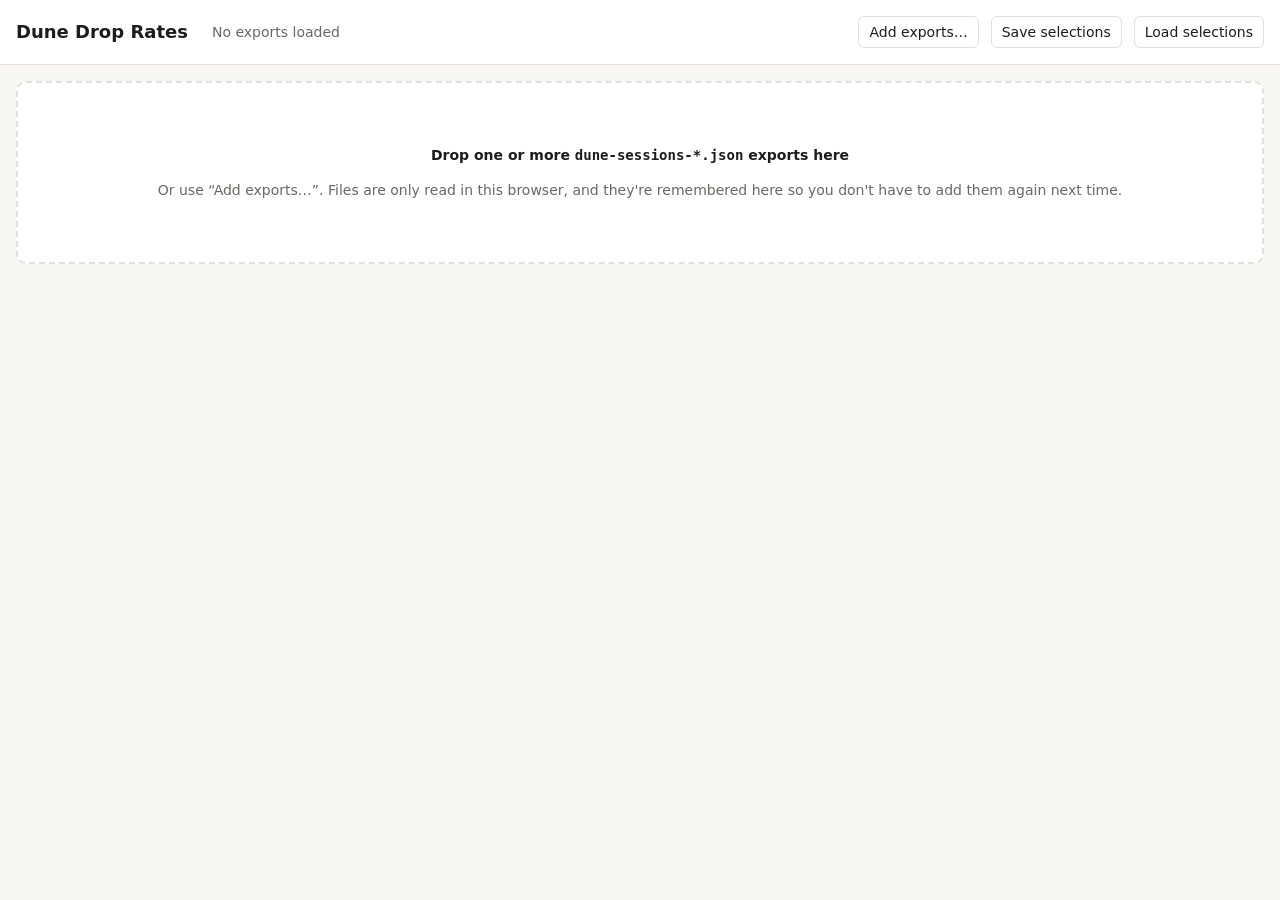
==== index.html @ ad1cb888 "initial check-in" ====
<!doctype html>
<html lang="en">
<head>
<meta charset="utf-8">
<meta name="viewport" content="width=device-width, initial-scale=1">
<title>Dune Drop Rates</title>
<style>
:root {
  --bg: #f7f6f3; --panel: #ffffff; --text: #1d1c1a; --muted: #6b6862; --border: #e2dfd8;
  --accent: #b5651d; --accent-soft: #f3e4d5; --ok: #2f7d4f; --ok-soft: #e1f1e7;
  --bad: #a33a2b; --bad-soft: #f6e1dd; --warn: #8a6d1a; --warn-soft: #f5edd2; --bar: #d9a066;
  --chart-surface: #fcfcfb; --grid: #e1e0d9; --axis: #c3c2b7; --axis-ink: #898781;
  --series-1: #2a78d6; --series-2: #eb6834;
}
@media (prefers-color-scheme: dark) {
  :root:not([data-theme="light"]) {
    --bg: #161513; --panel: #201f1c; --text: #ece9e2; --muted: #a29e95; --border: #34322d;
    --accent: #e0954f; --accent-soft: #3a2c1e; --ok: #6cc08f; --ok-soft: #1c3226;
    --bad: #e2826f; --bad-soft: #3b211c; --warn: #d8b85a; --warn-soft: #352d16; --bar: #8a5a2c;
    --chart-surface: #1a1a19; --grid: #2c2c2a; --axis: #383835; --axis-ink: #898781;
    --series-1: #3987e5; --series-2: #d95926;
  }
}
:root[data-theme="dark"] {
  --bg: #161513; --panel: #201f1c; --text: #ece9e2; --muted: #a29e95; --border: #34322d;
  --accent: #e0954f; --accent-soft: #3a2c1e; --ok: #6cc08f; --ok-soft: #1c3226;
  --bad: #e2826f; --bad-soft: #3b211c; --warn: #d8b85a; --warn-soft: #352d16; --bar: #8a5a2c;
  --chart-surface: #1a1a19; --grid: #2c2c2a; --axis: #383835; --axis-ink: #898781;
  --series-1: #3987e5; --series-2: #d95926;
}
* { box-sizing: border-box; }
body { margin: 0; background: var(--bg); color: var(--text); font: 14px/1.45 system-ui, -apple-system, "Segoe UI", sans-serif; }
header { padding: 16px; border-bottom: 1px solid var(--border); background: var(--panel); display: flex; flex-wrap: wrap; gap: 12px; align-items: center; }
h1 { font-size: 18px; margin: 0 12px 0 0; }
h2 { font-size: 15px; margin: 0 0 8px; }
main { padding: 16px; max-width: 1500px; margin: 0 auto; }
button, select, input[type=number], input[type=search], input[type=text] { font: inherit; color: var(--text); background: var(--panel); border: 1px solid var(--border); border-radius: 6px; padding: 5px 10px; }
button { cursor: pointer; }
button:hover { border-color: var(--accent); }
.tabs { display: flex; flex-wrap: wrap; gap: 4px; margin-bottom: 14px; }
.tabs button.active { background: var(--accent-soft); border-color: var(--accent); }
.muted { color: var(--muted); }
.panel { background: var(--panel); border: 1px solid var(--border); border-radius: 8px; padding: 12px; margin-bottom: 14px; }
.row { display: flex; flex-wrap: wrap; gap: 10px 16px; align-items: center; }
label { display: inline-flex; gap: 6px; align-items: center; }
#drop { border: 2px dashed var(--border); border-radius: 10px; padding: 48px 16px; text-align: center; background: var(--panel); }
body.dragging #drop, body.dragging #addZone { border-color: var(--accent); background: var(--accent-soft); }
#addZone { border: 2px dashed var(--border); border-radius: 8px; padding: 14px; text-align: center; margin-top: 10px; }
.table-wrap { overflow-x: auto; background: var(--panel); border: 1px solid var(--border); border-radius: 8px; }
table { border-collapse: collapse; width: 100%; }
th, td { padding: 6px 10px; border-bottom: 1px solid var(--border); text-align: left; white-space: nowrap; }
th { position: sticky; top: 0; background: var(--panel); font-weight: 600; cursor: pointer; user-select: none; }
th.num, td.num { text-align: right; font-variant-numeric: tabular-nums; }
tbody tr:hover { background: var(--accent-soft); }
tr.ineligible td { color: var(--muted); }
tr.detail td { white-space: normal; background: var(--bg); }
tr.selected td { background: var(--accent-soft); }
#dropTable tbody tr[data-item] { cursor: pointer; }
.pill { display: inline-block; padding: 1px 7px; border-radius: 10px; font-size: 12px; margin: 1px 2px 1px 0; }
.pill.ok { background: var(--ok-soft); color: var(--ok); }
.pill.bad { background: var(--bad-soft); color: var(--bad); }
.pill.manual { background: var(--accent-soft); color: var(--accent); }
.pill.bp { background: var(--accent-soft); color: var(--accent); }
.item-section { margin-bottom: 14px; }
.item-section h2 { display: flex; flex-wrap: wrap; gap: 8px 12px; align-items: center; }
.item-section h3 { font-size: 13px; margin: 12px 0 6px; color: var(--muted); }
.bar { position: relative; }
.bar span { position: relative; z-index: 1; }
.bar::before { content: ""; position: absolute; right: 0; top: 4px; bottom: 4px; width: var(--w, 0%); background: var(--bar); opacity: .35; border-radius: 3px; }
.stats { display: flex; flex-wrap: wrap; gap: 10px; margin-bottom: 14px; }
.stat { background: var(--panel); border: 1px solid var(--border); border-radius: 8px; padding: 8px 14px; min-width: 120px; }
.stat b { display: block; font-size: 20px; }
.loot-list { columns: 3 220px; font-size: 13px; }
.hidden { display: none !important; }

#chartPanel .legend { display: flex; gap: 16px; font-size: 13px; color: var(--muted); margin: 4px 0 8px; }
#chartPanel .legend i { display: inline-block; width: 14px; height: 3px; border-radius: 2px; vertical-align: middle; margin-right: 6px; }
#chartBox { position: relative; background: var(--chart-surface); border-radius: 6px; }
#chartBox svg { display: block; width: 100%; height: 320px; }
#chartBox text { font: 11px system-ui, sans-serif; fill: var(--axis-ink); }
#chartBox text.end-label { font-size: 12px; fill: var(--text); }
#tip { position: absolute; pointer-events: none; background: var(--panel); border: 1px solid var(--border); border-radius: 6px; padding: 8px 10px; font-size: 12px; box-shadow: 0 4px 14px rgba(0,0,0,.12); white-space: nowrap; }
#tip .k { display: inline-block; width: 10px; height: 3px; border-radius: 2px; vertical-align: middle; margin-right: 6px; }
details summary { cursor: pointer; color: var(--muted); margin-top: 8px; }
@media (max-width: 640px) { header, main { padding: 12px 16px; } }
</style>
</head>
<body>
<header>
  <h1>Dune Drop Rates</h1>
  <span id="fileInfo" class="muted">No exports loaded</span>
  <span style="flex:1"></span>
  <input type="file" id="fileInput" accept=".json,application/json" multiple class="hidden">
  <button id="openBtn">Add exports…</button>
  <button id="exportSel" title="Save your include/exclude choices to a file">Save selections</button>
  <input type="file" id="importInput" accept=".json" class="hidden">
  <button id="importBtn">Load selections</button>
</header>
<main>
  <div id="drop">
    <p><b>Drop one or more <code>dune-sessions-*.json</code> exports here</b></p>
    <p class="muted">Or use “Add exports…”. Files are only read in this browser, and they're remembered here so you don't have to add them again next time.</p>
  </div>

  <div id="app" class="hidden">
    <div class="tabs">
      <button data-tab="exports">1 · Exports</button>
      <button data-tab="sessions" class="active">2 · Pick sessions</button>
      <button data-tab="items">3 · Items</button>
      <button data-tab="drops">4 · Drop rates</button>
    </div>

    <section id="tab-exports" class="hidden">
      <div class="panel">
        <h2>Loaded exports</h2>
        <p class="muted" style="margin-top:0">Each export is one account. Give each a name so you can tell them apart. If the same session shows up in more than one export (for example an older and newer export from the same account), the copy from the newest export is used.</p>
        <div class="table-wrap"><table id="srcTable"><thead><tr><th>Account name</th><th>File</th><th>Exported</th><th class="num">Sessions</th><th class="num">Used</th><th>Characters</th><th></th></tr></thead><tbody></tbody></table></div>
        <div id="addZone" class="muted">Drop more exports anywhere on the page, or use “Add exports…”.</div>
        <p id="storeNote" class="muted"></p>
      </div>
    </section>

    <section id="tab-sessions">
      <p class="muted" style="margin:0 0 14px">Sessions where every run is the same dungeon and level are included automatically. Untick any row to leave it out.</p>
      <div class="panel row">
        <label>Account <select id="fSource"></select></label>
        <label>Dungeon <select id="fDungeon"></select></label>
        <label>Level <select id="fLevel"></select></label>
        <label>Character <select id="fChar"></select></label>
        <label>Show <select id="fStatus">
          <option value="eligible">Single dungeon/level</option>
          <option value="included">Included</option>
          <option value="excluded">Excluded</option>
          <option value="all">All sessions</option>
        </select></label>
        <span style="flex:1"></span>
        <button id="incAll">Include shown</button>
        <button id="excAll">Exclude shown</button>
      </div>
      <div class="stats" id="sessStats"></div>
      <div class="table-wrap"><table id="sessTable"><thead></thead><tbody></tbody></table></div>
    </section>

    <section id="tab-items" class="hidden">
      <div class="panel row">
        <p class="muted" style="margin:0;flex:1 1 300px">Untick an item to leave it out of the drop rates. Augments and Blueprints list only blueprint drops; the items they craft are under Other. Counts cover every loaded session.</p>
        <label><input type="search" id="iSearch" placeholder="Filter items…"></label>
      </div>
      <div id="itemSections"></div>
    </section>

    <section id="tab-drops" class="hidden">
      <div class="panel row">
        <label>Account <select id="dSource"></select></label>
        <label>Dungeon <select id="dDungeon"></select></label>
        <label>Level <select id="dLevel"></select></label>
        <label><input type="search" id="dSearch" placeholder="Filter items…"></label>
        <label><input type="checkbox" id="dCurrencies" checked> Include currencies</label>
      </div>
      <div class="stats" id="dropStats"></div>

      <div class="panel" id="chartPanel">
        <div class="row">
          <h2 id="chartTitle" style="margin:0">Drop rate over time</h2>
          <span style="flex:1"></span>
          <label>Measure <select id="cMetric">
            <option value="rate">Drop rate (drops ÷ runs)</option>
            <option value="sess">Sessions with a drop</option>
          </select></label>
          <label>Moving average over <input type="number" id="cWin" min="1" step="1" style="width:70px">
            <select id="cUnit"><option value="sessions">sessions</option><option value="runs">runs</option><option value="days">days</option></select></label>
        </div>
        <div class="legend" id="chartLegend"></div>
        <div id="chartBox"><svg id="chart" role="img"></svg><div id="tip" class="hidden"></div></div>
        <p class="muted" id="chartNote" style="margin:8px 0 0"></p>
        <details id="chartData"><summary>Show chart data</summary><div class="table-wrap" style="margin-top:8px;max-height:360px;overflow:auto"><table><thead></thead><tbody></tbody></table></div></details>
      </div>

      <div class="table-wrap"><table id="dropTable"><thead></thead><tbody></tbody></table></div>
      <p class="muted">Click an item to chart it. Drop rate = total amount ÷ total runs, so an item that drops one at a time shows its chance per run; stackable items can go over 100%. “Sessions with drop” is how many included sessions had the item at all, which helps with rare drops.</p>
    </section>
  </div>
</main>

<script src="item-catalog.js"></script>
<script>
(() => {
  const $ = s => document.querySelector(s);
  const LS_OVR = 'dune-drops:overrides', LS_CHART = 'dune-drops:chart', LS_ITEMS = 'dune-drops:excludedItems';
  const store = {
    get(k, d) { try { const v = localStorage.getItem(k); return v ? JSON.parse(v) : d; } catch { return d; } },
    set(k, v) { try { localStorage.setItem(k, JSON.stringify(v)); } catch {} }
  };
  const esc = s => String(s ?? '').replace(/[&<>"']/g, c => ({'&':'&amp;','<':'&lt;','>':'&gt;','"':'&quot;',"'":'&#39;'}[c]));
  const fmt = (n, d = 0) => n == null || isNaN(n) ? '—' : n.toLocaleString(undefined, { minimumFractionDigits: d, maximumFractionDigits: d });
  const fmtRate = n => n >= 100 ? fmt(n, 0) : n >= 10 ? fmt(n, 1) : fmt(n, 2);
  const fmtPct = n => n == null || isNaN(n) ? '—' : n === 0 ? '0%' : (n >= 100 ? fmt(n, 0) : n >= 10 ? fmt(n, 1) : fmt(n, 2)) + '%';
  const fmtDate = ms => new Date(ms).toLocaleString(undefined, { year: 'numeric', month: 'short', day: 'numeric', hour: '2-digit', minute: '2-digit' });
  const fmtDay = ms => new Date(ms).toLocaleDateString(undefined, { month: 'short', day: 'numeric' });

  let sources = [];            // { key, label, fileName, exportedAt, raw: [...sessions], used }
  let sessions = [];
  // Sessions the user unticked; every other single dungeon/level session is included.
  let overrides = Object.fromEntries(Object.entries(store.get(LS_OVR, {})).filter(([, v]) => v === false));
  let chartOpts = Object.assign({ metric: 'rate', win: 10, unit: 'sessions' }, store.get(LS_CHART, {}));
  let sessSort = { key: 'start', dir: -1 }, dropSort = { key: 'perRun', dir: -1 };
  let expanded = new Set(), selectedItem = null;
  let excludedItems = new Set(store.get(LS_ITEMS, []));   // item ids left out of the drop rates
  let itemIndex = new Map();                                // id -> { id, name, cur, bp, sessions, total }
  const srcLabel = key => sources.find(s => s.key === key)?.label ?? '?';
  const isBlueprint = id => id.endsWith('_schematic');
  const bpPill = id => isBlueprint(id) ? ' <span class="pill bp">blueprint</span>' : '';

  // Fixed sections from item-catalog.js, keyed by normalized name.
  const normName = n => n.replace(/[‘’]/g, "'").replace(/\s+/g, ' ').trim().toLowerCase();
  const CATALOG = window.ITEM_CATALOG || {};
  const SECTIONS = [
    { key: 'augments', title: 'Augments', groups: [{ title: null, names: CATALOG.augments || [] }] },
    { key: 'blueprints', title: 'Blueprints', groups: [
      { title: 'Weapons', names: CATALOG.weaponBlueprints || [] },
      { title: 'Armor', names: CATALOG.armorBlueprints || [] },
      { title: 'Accessories', names: CATALOG.accessoryBlueprints || [] }] },
    { key: 'other', title: 'Other', groups: [{ title: null, names: null }] }
  ];
  const catalogNames = new Set(SECTIONS.flatMap(s => s.groups.flatMap(g => (g.names || []).map(normName))));
  // Only blueprint drops of listed names belong to Augments/Blueprints; the crafted items go to Other.
  const inCatalog = it => isBlueprint(it.id) && catalogNames.has(normName(it.name));

  // ---------- export storage (IndexedDB, so several large exports survive reloads) ----------
  const idb = {
    db: null,
    open() {
      return new Promise(res => {
        try {
          const r = indexedDB.open('dune-drops', 1);
          r.onupgradeneeded = () => r.result.createObjectStore('exports', { keyPath: 'key' });
          r.onsuccess = () => { this.db = r.result; res(true); };
          r.onerror = () => res(false);
        } catch { res(false); }
      });
    },
    tx(mode, fn) {
      return new Promise(res => {
        if (!this.db) return res(null);
        try {
          const t = this.db.transaction('exports', mode), req = fn(t.objectStore('exports'));
          t.oncomplete = () => res(req?.result ?? true); t.onerror = () => res(null);
        } catch { res(null); }
      });
    },
    all() { return this.tx('readonly', s => s.getAll()); },
    put(v) { return this.tx('readwrite', s => s.put(v)); },
    del(k) { return this.tx('readwrite', s => s.delete(k)); }
  };

  // ---------- loading ----------
  function parseExport(text, fileName) {
    let d;
    try { d = JSON.parse(text); } catch { alert(`${fileName} is not valid JSON.`); return null; }
    const raw = d?.data?.sessions;
    if (!Array.isArray(raw)) { alert(`${fileName}: no data.sessions array found. Is this a Dune sessions export?`); return null; }
    const names = new Map();
    for (const s of raw) if (s.characterName) names.set(s.characterName, (names.get(s.characterName) || 0) + 1);
    const top = [...names].sort((a, b) => b[1] - a[1])[0]?.[0];
    return { exportedAt: d.exportedAt ? Date.parse(d.exportedAt) : 0, raw, defaultLabel: top || fileName.replace(/\.json$/i, '') };
  }

  async function addFiles(files) {
    for (const f of files) {
      const text = await f.text();
      const p = parseExport(text, f.name);
      if (!p) continue;
      const key = `${f.name}|${p.exportedAt}`;
      const existing = sources.find(s => s.key === key);
      const label = existing?.label ?? p.defaultLabel;
      sources = sources.filter(s => s.key !== key);
      sources.push({ key, label, fileName: f.name, exportedAt: p.exportedAt, raw: p.raw });
      await idb.put({ key, label, fileName: f.name, exportedAt: p.exportedAt, text });
    }
    rebuild();
  }

  function rebuild() {
    const byId = new Map();
    for (const src of [...sources].sort((a, b) => a.exportedAt - b.exportedAt)) {
      src.used = 0;
      for (const s of src.raw) byId.set(s.sessionId, normalize(s, src.key));
    }
    sessions = [...byId.values()];
    for (const s of sessions) sources.find(x => x.key === s.source).used++;
    itemIndex = new Map();
    for (const s of sessions) for (const [id, e] of s.loot) {
      const it = itemIndex.get(id) || { id, name: e.name, cur: e.cur, sessions: 0, total: 0 };
      it.sessions++; it.total += e.amount; itemIndex.set(id, it);
    }
    const total = sources.reduce((a, s) => a + s.raw.length, 0);
    $('#fileInfo').textContent = sources.length
      ? `${sources.length} export${sources.length > 1 ? 's' : ''} · ${sessions.length} sessions` + (total > sessions.length ? ` (${total - sessions.length} duplicates skipped)` : '')
      : 'No exports loaded';
    $('#drop').classList.toggle('hidden', sources.length > 0);
    $('#app').classList.toggle('hidden', sources.length === 0);
    if (!sources.length) return;
    initChartInputs();
    renderSources();
    fillSessionFilters();
    renderSessions();
    renderItems();
    renderDrops();
  }

  function normalize(s, source) {
    const runs = s.dungeonRuns || [];
    const keys = new Set(runs.map(r => r.dungeonId + '|' + r.difficulty));
    const first = runs[0];
    const loot = new Map();
    for (const x of s.loot || []) add(loot, x.id, x.name, x.amount, false);
    for (const x of s.currencies || []) add(loot, 'cur:' + x.id, x.name, x.amount, true);
    const runSec = runs.reduce((a, r) => a + (r.durationSeconds || 0), 0);
    return {
      id: s.sessionId, source, start: s.startedAtMs, end: s.endedAtMs || s.startedAtMs,
      char: s.characterName || '(unknown)', title: s.title || '',
      runs, runCount: runs.length, mixed: keys.size > 1,
      dungeonId: keys.size === 1 ? first.dungeonId : null,
      dungeonName: keys.size === 1 ? first.dungeonName : keys.size > 1 ? 'Mixed' : '',
      level: keys.size === 1 ? first.difficulty : null,
      runSec, active: s.activeSeconds || 0,
      share: s.activeSeconds ? runSec / s.activeSeconds : 0,
      carry: runs.some(r => r.startedBeforeSegment),
      party: Math.max(0, ...runs.map(r => r.playerCount || 1)),
      dailies: s.dailyCount ?? (s.dailies || []).length,
      spec: (s.specializationXp || []).reduce((a, x) => a + x.amount, 0),
      specNames: (s.specializationXp || []).map(x => x.name),
      dist: (s.distanceMeters || 0) / 1000,
      loot
    };
    function add(m, id, name, amt, cur) {
      const e = m.get(id) || { name, amount: 0, cur };
      e.amount += amt || 0; m.set(id, e);
    }
  }

  // ---------- exports tab ----------
  function renderSources() {
    $('#srcTable tbody').innerHTML = sources.map(s => {
      const chars = [...new Set(s.raw.map(x => x.characterName).filter(Boolean))].join(', ');
      return `<tr data-key="${esc(s.key)}">
        <td><input type="text" value="${esc(s.label)}" style="width:180px"></td>
        <td>${esc(s.fileName)}</td><td>${s.exportedAt ? fmtDate(s.exportedAt) : '?'}</td>
        <td class="num">${s.raw.length}</td><td class="num">${s.used}</td>
        <td>${esc(chars)}</td><td><button data-remove>Remove</button></td></tr>`;
    }).join('');
  }
  $('#srcTable tbody').addEventListener('change', async e => {
    const tr = e.target.closest('tr'); if (!tr || !e.target.matches('input')) return;
    const src = sources.find(s => s.key === tr.dataset.key);
    src.label = e.target.value.trim() || src.fileName;
    const all = await idb.all();
    const rec = all?.find(r => r.key === src.key);
    if (rec) await idb.put({ ...rec, label: src.label });
    fillSessionFilters(); renderSessions(); renderDrops();
  });
  $('#srcTable tbody').addEventListener('click', async e => {
    if (!e.target.matches('[data-remove]')) return;
    const key = e.target.closest('tr').dataset.key;
    if (!confirm(`Remove ${srcLabel(key)} from this page? Your session choices are kept.`)) return;
    sources = sources.filter(s => s.key !== key);
    await idb.del(key);
    rebuild();
  });

  // ---------- inclusion ----------
  function reasons(s) {
    const r = [];
    if (!s.runCount) r.push('No dungeon runs');
    if (s.mixed) r.push('Mixed dungeons/levels');
    return { r, eligible: r.length === 0 };
  }
  function status(s) {
    const { r, eligible } = reasons(s);
    if (!eligible) return { included: false, eligible, manual: false, r };
    const o = overrides[s.id];
    return { included: o ?? true, eligible, manual: o !== undefined, r };
  }
  function setOverride(ids, val) {
    for (const id of ids) val === null || val === true ? delete overrides[id] : overrides[id] = val;
    store.set(LS_OVR, overrides);
    renderSessions(); renderDrops();
  }

  // ---------- sessions tab ----------
  function options(sel, values, allLabel) {
    const el = $(sel), prev = el.value;
    el.innerHTML = (allLabel ? `<option value="">${esc(allLabel)}</option>` : '') + values.map(([v, l]) => `<option value="${esc(v)}">${esc(l)}</option>`).join('');
    if ([...el.options].some(o => o.value === prev)) el.value = prev;
  }
  const sourceList = () => sources.map(s => [s.key, s.label]);
  function dungeonList(list) {
    const m = new Map();
    for (const s of list) if (s.dungeonId) m.set(s.dungeonId, s.dungeonName);
    return [...m].sort((a, b) => a[1].localeCompare(b[1], undefined, { numeric: true }));
  }
  function levelList(list, dungeonId) {
    return [...new Set(list.filter(s => s.dungeonId && (!dungeonId || s.dungeonId === dungeonId)).map(s => s.level))].sort((a, b) => a - b).map(l => [String(l), 'Level ' + l]);
  }
  function fillSessionFilters() {
    options('#fSource', sourceList(), 'All accounts');
    options('#fDungeon', dungeonList(sessions), 'All dungeons');
    options('#fLevel', levelList(sessions, $('#fDungeon').value), 'All levels');
    options('#fChar', [...new Set(sessions.map(s => s.char))].sort().map(c => [c, c]), 'All characters');
  }
  $('#fDungeon').addEventListener('change', () => { options('#fLevel', levelList(sessions, $('#fDungeon').value), 'All levels'); renderSessions(); });
  ['#fSource', '#fLevel', '#fChar', '#fStatus'].forEach(s => $(s).addEventListener('change', renderSessions));

  function shownSessions() {
    const src = $('#fSource').value, dg = $('#fDungeon').value, lv = $('#fLevel').value, ch = $('#fChar').value, st = $('#fStatus').value;
    return sessions.filter(s => {
      if (src && s.source !== src) return false;
      if (dg && s.dungeonId !== dg) return false;
      if (lv && String(s.level) !== lv) return false;
      if (ch && s.char !== ch) return false;
      const t = status(s);
      if (st === 'eligible') return t.eligible;
      if (st === 'included') return t.included;
      if (st === 'excluded') return t.eligible && !t.included;
      if (st === 'manual') return t.manual;
      return true;
    });
  }

  const SESS_COLS = [
    { key: 'inc', label: 'Use', get: s => status(s).included ? 1 : 0 },
    { key: 'start', label: 'Started', get: s => s.start },
    { key: 'source', label: 'Account', get: s => srcLabel(s.source) },
    { key: 'char', label: 'Character', get: s => s.char },
    { key: 'dungeonName', label: 'Dungeon', get: s => s.dungeonName },
    { key: 'level', label: 'Lvl', num: true, get: s => s.level ?? -1 },
    { key: 'runCount', label: 'Runs', num: true, get: s => s.runCount },
    { key: 'share', label: 'Dungeon time', num: true, get: s => s.share },
    { key: 'active', label: 'Active', num: true, get: s => s.active },
    { key: 'dailies', label: 'Dailies', num: true, get: s => s.dailies },
    { key: 'spec', label: 'Spec XP', num: true, get: s => s.spec },
    { key: 'dist', label: 'Km', num: true, get: s => s.dist },
    { key: 'party', label: 'Party', num: true, get: s => s.party },
    { key: 'items', label: 'Item types', num: true, get: s => s.loot.size },
    { key: 'title', label: 'Title', get: s => s.title },
    { key: 'why', label: 'Notes', get: s => status(s).r.join(', ') }
  ];

  function sortBy(list, cols, sort) {
    const c = cols.find(c => c.key === sort.key);
    return list.sort((a, b) => {
      const x = c.get(a), y = c.get(b);
      return (typeof x === 'string' ? x.localeCompare(y, undefined, { numeric: true }) : x - y) * sort.dir;
    });
  }
  function head(table, cols, sort, onSort) {
    const thead = $(table + ' thead');
    thead.innerHTML = '<tr>' + cols.map(c => `<th data-k="${c.key}" class="${c.num ? 'num' : ''}">${esc(c.label)}${sort.key === c.key ? (sort.dir > 0 ? ' ▲' : ' ▼') : ''}</th>`).join('') + '</tr>';
    thead.onclick = e => {
      const k = e.target.closest('th')?.dataset.k; if (!k) return;
      if (sort.key === k) sort.dir *= -1; else { sort.key = k; sort.dir = cols.find(c => c.key === k).num ? -1 : 1; }
      onSort();
    };
  }

  function renderSessions() {
    if (!sessions.length) return;
    const list = sortBy(shownSessions(), SESS_COLS, sessSort);
    head('#sessTable', SESS_COLS, sessSort, renderSessions);
    const inc = sessions.filter(s => status(s).included);
    const groups = new Set(inc.map(s => s.dungeonId + '|' + s.level));
    $('#sessStats').innerHTML = [
      ['Shown', list.length], ['Included', inc.length], ['Included runs', inc.reduce((a, s) => a + s.runCount, 0)],
      ['Dungeon/level groups', groups.size], ['Excluded by you', sessions.filter(s => status(s).manual).length]
    ].map(([l, v]) => `<div class="stat"><span class="muted">${l}</span><b>${fmt(v)}</b></div>`).join('');
    const rows = [];
    for (const s of list) {
      const t = status(s);
      const notes = !t.eligible ? t.r.map(x => `<span class="pill bad">${esc(x)}</span>`).join('')
        : t.included ? '<span class="pill ok">included</span>' : '<span class="pill manual">excluded</span>';
      rows.push(`<tr data-id="${esc(s.id)}" class="${t.eligible ? '' : 'ineligible'}">
        <td><input type="checkbox" ${t.included ? 'checked' : ''} ${t.eligible ? '' : 'disabled'}></td>
        <td>${fmtDate(s.start)}</td><td>${esc(srcLabel(s.source))}</td><td>${esc(s.char)}</td><td>${esc(s.dungeonName)}</td>
        <td class="num">${s.level ?? ''}</td><td class="num">${s.runCount}</td>
        <td class="num">${s.runCount ? fmt(s.share * 100) + '%' : ''}</td>
        <td class="num">${fmt(s.active / 60)}m</td><td class="num">${s.dailies || ''}</td>
        <td class="num">${s.spec ? fmt(s.spec) : ''}</td><td class="num">${fmt(s.dist, 1)}</td>
        <td class="num">${s.party || ''}</td><td class="num">${s.loot.size}</td>
        <td>${esc(s.title)}</td><td>${notes}</td></tr>`);
      if (expanded.has(s.id)) {
        const items = [...s.loot.values()].sort((a, b) => b.amount - a.amount);
        rows.push(`<tr class="detail"><td colspan="${SESS_COLS.length}"><div class="loot-list">${items.map(i => `<div>${fmt(i.amount)} × ${esc(i.name)}</div>`).join('') || '<span class="muted">No loot recorded</span>'}</div></td></tr>`);
      }
    }
    $('#sessTable tbody').innerHTML = rows.join('');
  }
  $('#sessTable tbody').addEventListener('click', e => {
    const tr = e.target.closest('tr[data-id]'); if (!tr) return;
    const id = tr.dataset.id;
    if (e.target.matches('input[type=checkbox]')) { setOverride([id], e.target.checked); return; }
    expanded.has(id) ? expanded.delete(id) : expanded.add(id);
    renderSessions();
  });
  $('#incAll').onclick = () => setOverride(shownSessions().filter(s => status(s).eligible).map(s => s.id), true);
  $('#excAll').onclick = () => setOverride(shownSessions().filter(s => status(s).eligible).map(s => s.id), false);

  // ---------- items tab ----------
  // Each group's rows, alphabetical: listed names map to their observed blueprint, or a placeholder
  // if that blueprint hasn't dropped yet. Other holds everything else.
  function sectionRows(section) {
    const byName = new Map();
    for (const it of itemIndex.values()) if (inCatalog(it)) byName.set(normName(it.name), it);
    const alpha = (a, b) => a.name.localeCompare(b.name, undefined, { sensitivity: 'base', numeric: true })
      || isBlueprint(b.id) - isBlueprint(a.id);
    return section.groups.map(g => {
      const rows = g.names
        ? [...new Map(g.names.map(n => [normName(n), byName.get(normName(n)) || { id: null, name: n }])).values()]
        : [...itemIndex.values()].filter(it => !inCatalog(it));
      return { title: g.title, rows: rows.sort(alpha) };
    });
  }

  function renderItems() {
    const q = $('#iSearch').value.trim().toLowerCase();
    $('#itemSections').innerHTML = SECTIONS.map(sec => {
      const groups = sectionRows(sec);
      const ids = groups.flatMap(g => g.rows.filter(r => r.id).map(r => r.id));
      const inc = ids.filter(id => !excludedItems.has(id)).length;
      const tables = groups.map(g => {
        const rows = g.rows.filter(r => !q || r.name.toLowerCase().includes(q));
        if (!rows.length) return '';
        return `${g.title ? `<h3>${esc(g.title)}</h3>` : ''}<div class="table-wrap"><table>
          <thead><tr><th>Use</th><th>Item</th><th class="num">Seen in sessions</th><th class="num">Total</th></tr></thead><tbody>
          ${rows.map(r => r.id ? `<tr data-item="${esc(r.id)}">
              <td><input type="checkbox" ${excludedItems.has(r.id) ? '' : 'checked'}></td>
              <td>${esc(r.name)}${bpPill(r.id)}${r.cur ? ' <span class="pill ok">currency</span>' : ''}</td>
              <td class="num">${fmt(r.sessions)}</td><td class="num">${fmt(r.total)}</td></tr>`
            : `<tr class="ineligible"><td><input type="checkbox" disabled></td><td>${esc(r.name)}</td><td class="num" colspan="2">not seen yet</td></tr>`).join('')}
          </tbody></table></div>`;
      }).join('');
      return `<div class="panel item-section" data-section="${sec.key}">
        <h2>${esc(sec.title)} <span class="muted" style="font-weight:normal">${inc} of ${ids.length} included</span>
          <span style="flex:1"></span><button data-all="1">Include all</button><button data-all="0">Exclude all</button></h2>
        ${tables || '<p class="muted">No items match.</p>'}</div>`;
    }).join('');
  }
  function setItems(ids, include) {
    for (const id of ids) include ? excludedItems.delete(id) : excludedItems.add(id);
    store.set(LS_ITEMS, [...excludedItems]);
    renderItems(); renderDrops();
  }
  $('#iSearch').addEventListener('input', renderItems);
  $('#itemSections').addEventListener('click', e => {
    if (e.target.matches('input[type=checkbox]')) {
      setItems([e.target.closest('tr').dataset.item], e.target.checked);
    } else if (e.target.matches('button[data-all]')) {
      const sec = SECTIONS.find(s => s.key === e.target.closest('[data-section]').dataset.section);
      setItems(sectionRows(sec).flatMap(g => g.rows.filter(r => r.id).map(r => r.id)), e.target.dataset.all === '1');
    }
  });

  // ---------- drops tab ----------
  function included() {
    const src = $('#dSource').value;
    return sessions.filter(s => (!src || s.source === src) && status(s).included);
  }
  $('#dDungeon').addEventListener('change', () => { $('#dLevel').value = ''; renderDrops(); });
  ['#dSource', '#dLevel', '#dSearch', '#dCurrencies'].forEach(s => $(s).addEventListener('input', renderDrops));

  function aggregate(list) {
    const items = new Map(); let runs = 0;
    for (const s of list) {
      runs += s.runCount;
      for (const [id, e] of s.loot) {
        const a = items.get(id) || { id, name: e.name, cur: e.cur, total: 0, sessions: 0 };
        a.total += e.amount; a.sessions++;
        items.set(id, a);
      }
    }
    for (const a of items.values()) a.perRun = a.total / runs;
    return { items, runs, sessions: list.length };
  }
  function itemFilter(a) {
    if (excludedItems.has(a.id)) return false;
    const q = $('#dSearch').value.trim().toLowerCase();
    if (q && !a.name.toLowerCase().includes(q)) return false;
    if (!$('#dCurrencies').checked && a.cur) return false;
    return true;
  }

  function renderDrops() {
    if (!sessions.length) return;
    options('#dSource', sourceList(), 'All accounts');
    const inc = included();
    options('#dDungeon', dungeonList(inc), null);
    options('#dLevel', [['', 'Compare all levels'], ...levelList(inc, $('#dDungeon').value)], null);

    const dg = $('#dDungeon').value, lv = $('#dLevel').value;
    const pool = inc.filter(s => s.dungeonId === dg);
    if (!dg) {
      $('#dropStats').innerHTML = '';
      $('#chartPanel').classList.add('hidden');
      $('#dropTable thead').innerHTML = '';
      $('#dropTable tbody').innerHTML = '<tr><td class="muted">No included sessions yet. Pick some on the Sessions tab.</td></tr>';
      return;
    }
    if (lv) renderLevel(pool.filter(s => String(s.level) === lv));
    else renderCompare(pool);
    renderChart();
  }

  function renderLevel(list) {
    const ag = aggregate(list);
    const hours = Math.max(list.reduce((a, s) => a + s.active, 0) / 3600, 1e-9);
    $('#dropStats').innerHTML = [['Sessions', ag.sessions], ['Runs', ag.runs], ['Item types', ag.items.size],
      ['Avg run', list.length ? fmt(list.reduce((a, s) => a + s.runSec, 0) / ag.runs / 60, 1) + 'm' : '—']]
      .map(([l, v]) => `<div class="stat"><span class="muted">${l}</span><b>${typeof v === 'number' ? fmt(v) : v}</b></div>`).join('');
    const cols = [
      { key: 'name', label: 'Item', get: a => a.name },
      { key: 'perRun', label: 'Drop rate', num: true, get: a => a.perRun },
      { key: 'runsPer', label: 'Runs per 1', num: true, get: a => a.perRun ? 1 / a.perRun : Infinity },
      { key: 'total', label: 'Total', num: true, get: a => a.total },
      { key: 'sessions', label: 'Sessions with drop', num: true, get: a => a.sessions },
      { key: 'perHr', label: 'Per active hr', num: true, get: a => a.total / hours }
    ];
    if (!cols.some(c => c.key === dropSort.key)) dropSort = { key: 'perRun', dir: -1 };
    head('#dropTable', cols, dropSort, renderDrops);
    const rows = sortBy([...ag.items.values()].filter(itemFilter), cols, dropSort);
    if (!rows.some(a => a.id === selectedItem)) selectedItem = rows[0]?.id ?? null;
    const max = Math.max(...rows.map(a => a.perRun), 1e-9);
    $('#dropTable tbody').innerHTML = rows.map(a => `<tr data-item="${esc(a.id)}" class="${a.id === selectedItem ? 'selected' : ''}">
      <td>${esc(a.name)}${bpPill(a.id)} ${a.cur ? '<span class="pill ok">currency</span>' : ''}</td>
      <td class="num bar" style="--w:${(a.perRun / max * 100).toFixed(1)}%"><span>${fmtPct(a.perRun * 100)}</span></td>
      <td class="num">${a.perRun >= 1 ? '' : fmtRate(1 / a.perRun)}</td>
      <td class="num">${fmt(a.total)}</td>
      <td class="num">${a.sessions} / ${ag.sessions} (${fmt(a.sessions / ag.sessions * 100)}%)</td>
      <td class="num">${fmtRate(a.total / hours)}</td></tr>`).join('') || '<tr><td class="muted">No items match.</td></tr>';
  }

  function renderCompare(list) {
    const levels = [...new Set(list.map(s => s.level))].sort((a, b) => a - b);
    const per = new Map(levels.map(l => [l, aggregate(list.filter(s => s.level === l))]));
    const all = new Map();
    for (const [l, ag] of per) for (const a of ag.items.values()) {
      const e = all.get(a.id) || { id: a.id, name: a.name, cur: a.cur, by: {} };
      e.by[l] = a; all.set(a.id, e);
    }
    $('#dropStats').innerHTML = levels.map(l => `<div class="stat"><span class="muted">Level ${l}</span><b>${fmt(per.get(l).runs)} runs</b><span class="muted">${per.get(l).sessions} sessions</span></div>`).join('');
    const cols = [{ key: 'name', label: 'Item', get: a => a.name },
      ...levels.map(l => ({ key: 'L' + l, label: `Lvl ${l} drop rate`, num: true, get: a => a.by[l]?.perRun ?? 0 }))];
    if (!cols.some(c => c.key === dropSort.key)) dropSort = { key: cols[cols.length - 1].key, dir: -1 };
    head('#dropTable', cols, dropSort, renderDrops);
    const rows = sortBy([...all.values()].filter(itemFilter), cols, dropSort);
    if (!rows.some(a => a.id === selectedItem)) selectedItem = rows[0]?.id ?? null;
    $('#dropTable tbody').innerHTML = rows.map(a => `<tr data-item="${esc(a.id)}" class="${a.id === selectedItem ? 'selected' : ''}">
      <td>${esc(a.name)}${bpPill(a.id)} ${a.cur ? '<span class="pill ok">currency</span>' : ''}</td>
      ${levels.map(l => { const x = a.by[l]; return `<td class="num" title="${x ? `${fmt(x.total)} total · ${x.sessions}/${per.get(l).sessions} sessions` : 'not seen'}">${x ? fmtPct(x.perRun * 100) : '<span class="muted">—</span>'}</td>`; }).join('')}
    </tr>`).join('') || '<tr><td class="muted">No items match.</td></tr>';
  }
  $('#dropTable tbody').addEventListener('click', e => {
    const tr = e.target.closest('tr[data-item]'); if (!tr) return;
    selectedItem = tr.dataset.item;
    document.querySelectorAll('#dropTable tbody tr').forEach(r => r.classList.toggle('selected', r === tr));
    renderChart();
  });

  // ---------- chart: cumulative + moving average over time ----------
  function initChartInputs() {
    $('#cMetric').value = chartOpts.metric; $('#cWin').value = chartOpts.win; $('#cUnit').value = chartOpts.unit;
  }
  ['#cMetric', '#cWin', '#cUnit'].forEach(s => $(s).addEventListener('input', () => {
    chartOpts = { metric: $('#cMetric').value, win: Math.max(1, +$('#cWin').value || 1), unit: $('#cUnit').value };
    store.set(LS_CHART, chartOpts);
    renderChart();
  }));
  window.addEventListener('resize', () => { if (!$('#tab-drops').classList.contains('hidden')) renderChart(); });

  // One point per included session, in time order across every loaded account.
  function series() {
    const dg = $('#dDungeon').value, lv = $('#dLevel').value;
    const list = included().filter(s => s.dungeonId === dg && (!lv || String(s.level) === lv)).sort((a, b) => a.end - b.end);
    const rate = chartOpts.metric === 'rate';
    const val = s => rate ? (s.loot.get(selectedItem)?.amount || 0) : (s.loot.has(selectedItem) ? 1 : 0);
    const den = s => rate ? s.runCount : 1;
    const DAY = 864e5;
    let cumN = 0, cumD = 0, lo = 0, winN = 0, winD = 0, winRuns = 0;
    return list.map((s, i) => {
      cumN += val(s); cumD += den(s);
      winN += val(s); winD += den(s); winRuns += s.runCount;
      // Drop the oldest sessions until the trailing window fits.
      const tooBig = () => chartOpts.unit === 'sessions' ? i - lo + 1 > chartOpts.win
        : chartOpts.unit === 'runs' ? winRuns - list[lo].runCount >= chartOpts.win
        : s.end - list[lo].end > chartOpts.win * DAY;
      while (lo < i && tooBig()) { winN -= val(list[lo]); winD -= den(list[lo]); winRuns -= list[lo].runCount; lo++; }
      return { s, t: s.end, cum: cumN / cumD * 100, ma: winD ? winN / winD * 100 : null, own: val(s) / den(s) * 100, winSessions: i - lo + 1 };
    });
  }

  function niceMax(v) {
    if (v <= 0) return 1;
    const p = Math.pow(10, Math.floor(Math.log10(v))), n = v / p;
    return (n <= 1 ? 1 : n <= 2 ? 2 : n <= 2.5 ? 2.5 : n <= 5 ? 5 : 10) * p;
  }

  function renderChart() {
    const panel = $('#chartPanel'), svg = $('#chart');
    if (!selectedItem || !$('#dDungeon').value) { panel.classList.add('hidden'); return; }
    panel.classList.remove('hidden');
    const pts = series();
    const name = (itemIndex.get(selectedItem)?.name ?? selectedItem) + (isBlueprint(selectedItem) ? ' (blueprint)' : '');
    const lv = $('#dLevel').value;
    const where = `${$('#dDungeon').selectedOptions[0]?.text ?? ''}${lv ? ', level ' + lv : ', all levels'}`;
    const metricLabel = chartOpts.metric === 'rate' ? 'drop rate' : 'sessions with a drop';
    $('#chartTitle').textContent = `${name} · ${metricLabel} over time`;
    const winLabel = `${chartOpts.win}-${chartOpts.unit.replace(/s$/, '')} moving average`;
    $('#chartLegend').innerHTML = `<span><i style="background:var(--series-1)"></i>Cumulative (all data so far)</span><span><i style="background:var(--series-2)"></i>${esc(winLabel)}</span>`;
    const accts = new Set(pts.map(p => p.s.source)).size;
    $('#chartNote').textContent = `${where} · ${pts.length} sessions from ${accts} account${accts === 1 ? '' : 's'}, in the order they ended.` + (lv ? '' : ' Levels are mixed here; pick a level for a cleaner rate.');

    const W = svg.clientWidth || 800, H = 320, m = { l: 56, r: 112, t: 14, b: 30 };
    svg.setAttribute('viewBox', `0 0 ${W} ${H}`);
    if (pts.length === 0) { svg.innerHTML = ''; return; }
    const t0 = pts[0].t, t1 = pts[pts.length - 1].t === t0 ? t0 + 864e5 : pts[pts.length - 1].t;
    const yMax = niceMax(Math.max(...pts.map(p => Math.max(p.cum, p.ma ?? 0))) * 1.05);
    const x = t => m.l + (t - t0) / (t1 - t0) * (W - m.l - m.r);
    const y = v => m.t + (1 - v / yMax) * (H - m.t - m.b);
    const g = [];
    for (let i = 0; i <= 4; i++) {
      const v = yMax * i / 4;
      g.push(`<line x1="${m.l}" x2="${W - m.r}" y1="${y(v)}" y2="${y(v)}" stroke="var(${i ? '--grid' : '--axis'})" stroke-width="1"/>`);
      g.push(`<text x="${m.l - 8}" y="${y(v) + 4}" text-anchor="end">${fmtPct(v)}</text>`);
    }
    const ticks = Math.min(6, Math.max(2, Math.floor((W - m.l - m.r) / 110)));
    for (let i = 0; i <= ticks; i++) {
      const t = t0 + (t1 - t0) * i / ticks;
      g.push(`<text x="${x(t)}" y="${H - 8}" text-anchor="middle">${fmtDay(t)}</text>`);
    }
    const path = key => pts.filter(p => p[key] != null).map((p, i) => `${i ? 'L' : 'M'}${x(p.t).toFixed(1)},${y(p[key]).toFixed(1)}`).join('');
    g.push(`<path d="${path('ma')}" fill="none" stroke="var(--series-2)" stroke-width="2" stroke-linejoin="round" stroke-linecap="round"/>`);
    g.push(`<path d="${path('cum')}" fill="none" stroke="var(--series-1)" stroke-width="2" stroke-linejoin="round" stroke-linecap="round"/>`);
    // Direct labels at the line ends, nudged apart if they'd overlap.
    const last = pts[pts.length - 1];
    let yc = y(last.cum), ym = y(last.ma ?? 0);
    if (Math.abs(yc - ym) < 14) { const mid = (yc + ym) / 2, up = yc <= ym ? -7 : 7; yc = mid + up; ym = mid - up; }
    g.push(`<text class="end-label" x="${W - m.r + 8}" y="${yc + 4}">${fmtPct(last.cum)} total</text>`);
    if (last.ma != null) g.push(`<text class="end-label" x="${W - m.r + 8}" y="${ym + 4}">${fmtPct(last.ma)} recent</text>`);
    g.push(`<g id="hover" visibility="hidden"><line id="hx" y1="${m.t}" y2="${H - m.b}" stroke="var(--axis)" stroke-width="1"/>
      <circle id="hc" r="4" fill="var(--series-1)" stroke="var(--chart-surface)" stroke-width="2"/>
      <circle id="hm" r="4" fill="var(--series-2)" stroke="var(--chart-surface)" stroke-width="2"/></g>`);
    g.push(`<rect id="hit" x="${m.l}" y="${m.t}" width="${W - m.l - m.r}" height="${H - m.t - m.b}" fill="transparent"/>`);
    svg.innerHTML = g.join('');
    svg.setAttribute('aria-label', `${name} ${metricLabel}: cumulative ${fmtPct(last.cum)}, ${winLabel} ${fmtPct(last.ma)}`);

    const tip = $('#tip'), box = $('#chartBox');
    const hit = svg.querySelector('#hit'), hov = svg.querySelector('#hover');
    hit.onmousemove = e => {
      const r = svg.getBoundingClientRect(), mx = (e.clientX - r.left) * W / r.width;
      let best = pts[0];
      for (const p of pts) if (Math.abs(x(p.t) - mx) < Math.abs(x(best.t) - mx)) best = p;
      hov.setAttribute('visibility', 'visible');
      svg.querySelector('#hx').setAttribute('x1', x(best.t)); svg.querySelector('#hx').setAttribute('x2', x(best.t));
      svg.querySelector('#hc').setAttribute('cx', x(best.t)); svg.querySelector('#hc').setAttribute('cy', y(best.cum));
      svg.querySelector('#hm').setAttribute('cx', x(best.t)); svg.querySelector('#hm').setAttribute('cy', y(best.ma ?? 0));
      tip.innerHTML = `<b>${fmtDate(best.t)}</b><br><span class="muted">${esc(srcLabel(best.s.source))} · ${esc(best.s.char)} · ${best.s.runCount} run${best.s.runCount === 1 ? '' : 's'}${lv ? '' : ' · level ' + best.s.level}</span><br>
        <span class="k" style="background:var(--series-1)"></span>Cumulative ${fmtPct(best.cum)}<br>
        <span class="k" style="background:var(--series-2)"></span>Moving avg ${fmtPct(best.ma)} <span class="muted">(${best.winSessions} sessions)</span><br>
        <span class="muted">This session: ${fmtPct(best.own)}</span>`;
      tip.classList.remove('hidden');
      const px = x(best.t) / W * r.width, tw = tip.offsetWidth;
      tip.style.left = (px + 14 + tw > r.width ? px - 14 - tw : px + 14) + 'px';
      tip.style.top = '10px';
    };
    hit.onmouseleave = () => { hov.setAttribute('visibility', 'hidden'); tip.classList.add('hidden'); };

    const dt = $('#chartData');
    dt.querySelector('thead').innerHTML = '<tr><th>Session ended</th><th>Account</th><th>Character</th><th class="num">Level</th><th class="num">Runs</th><th class="num">This session</th><th class="num">Cumulative</th><th class="num">Moving avg</th></tr>';
    dt.querySelector('tbody').innerHTML = pts.slice().reverse().map(p => `<tr><td>${fmtDate(p.t)}</td><td>${esc(srcLabel(p.s.source))}</td><td>${esc(p.s.char)}</td><td class="num">${p.s.level}</td><td class="num">${p.s.runCount}</td><td class="num">${fmtPct(p.own)}</td><td class="num">${fmtPct(p.cum)}</td><td class="num">${fmtPct(p.ma)}</td></tr>`).join('');
  }

  // ---------- tabs, files ----------
  document.querySelectorAll('.tabs button').forEach(b => b.onclick = () => {
    document.querySelectorAll('.tabs button').forEach(x => x.classList.toggle('active', x === b));
    for (const t of ['exports', 'sessions', 'items', 'drops']) $('#tab-' + t).classList.toggle('hidden', b.dataset.tab !== t);
    if (b.dataset.tab === 'drops') renderDrops();
  });
  $('#openBtn').onclick = () => $('#fileInput').click();
  $('#fileInput').onchange = e => { addFiles([...e.target.files]); e.target.value = ''; };
  let dragDepth = 0;
  document.addEventListener('dragenter', e => { e.preventDefault(); dragDepth++; document.body.classList.add('dragging'); });
  document.addEventListener('dragover', e => e.preventDefault());
  document.addEventListener('dragleave', () => { if (--dragDepth <= 0) { dragDepth = 0; document.body.classList.remove('dragging'); } });
  document.addEventListener('drop', e => {
    e.preventDefault(); dragDepth = 0; document.body.classList.remove('dragging');
    const files = [...e.dataTransfer.files].filter(f => /\.json$/i.test(f.name) || f.type.includes('json'));
    if (files.length) addFiles(files);
  });

  $('#exportSel').onclick = () => {
    const blob = new Blob([JSON.stringify({ format: 'dune-drops.selections', version: 3, overrides, excludedItems: [...excludedItems] }, null, 2)], { type: 'application/json' });
    const a = document.createElement('a'); a.href = URL.createObjectURL(blob); a.download = 'dune-drop-selections.json'; a.click();
    setTimeout(() => URL.revokeObjectURL(a.href), 1000);
  };
  $('#importBtn').onclick = () => $('#importInput').click();
  $('#importInput').onchange = async e => {
    const f = e.target.files[0]; e.target.value = ''; if (!f) return;
    try {
      const d = JSON.parse(await f.text());
      if (d.format !== 'dune-drops.selections') throw 0;
      // Merge, so selections saved from several people's pages can be combined.
      // Only exclusions matter now; older files may also hold explicit includes.
      for (const [id, v] of Object.entries(d.overrides || {})) if (v === false) overrides[id] = false;
      for (const id of d.excludedItems || []) excludedItems.add(id);
      store.set(LS_OVR, overrides); store.set(LS_ITEMS, [...excludedItems]);
      if (sessions.length) { renderSessions(); renderItems(); renderDrops(); }
    } catch { alert('That is not a selections file saved from this page.'); }
  };

  // Restore exports added in earlier visits.
  (async () => {
    const ok = await idb.open();
    $('#storeNote').textContent = ok ? 'Exports are remembered in this browser until you remove them.' : 'This browser blocked local storage, so exports must be added again after reloading.';
    const saved = ok ? await idb.all() : null;
    if (!saved?.length) return;
    for (const r of saved) {
      const p = parseExport(r.text, r.fileName);
      if (p) sources.push({ key: r.key, label: r.label, fileName: r.fileName, exportedAt: r.exportedAt, raw: p.raw });
    }
    rebuild();
  })();
})();
</script>
</body>
</html>
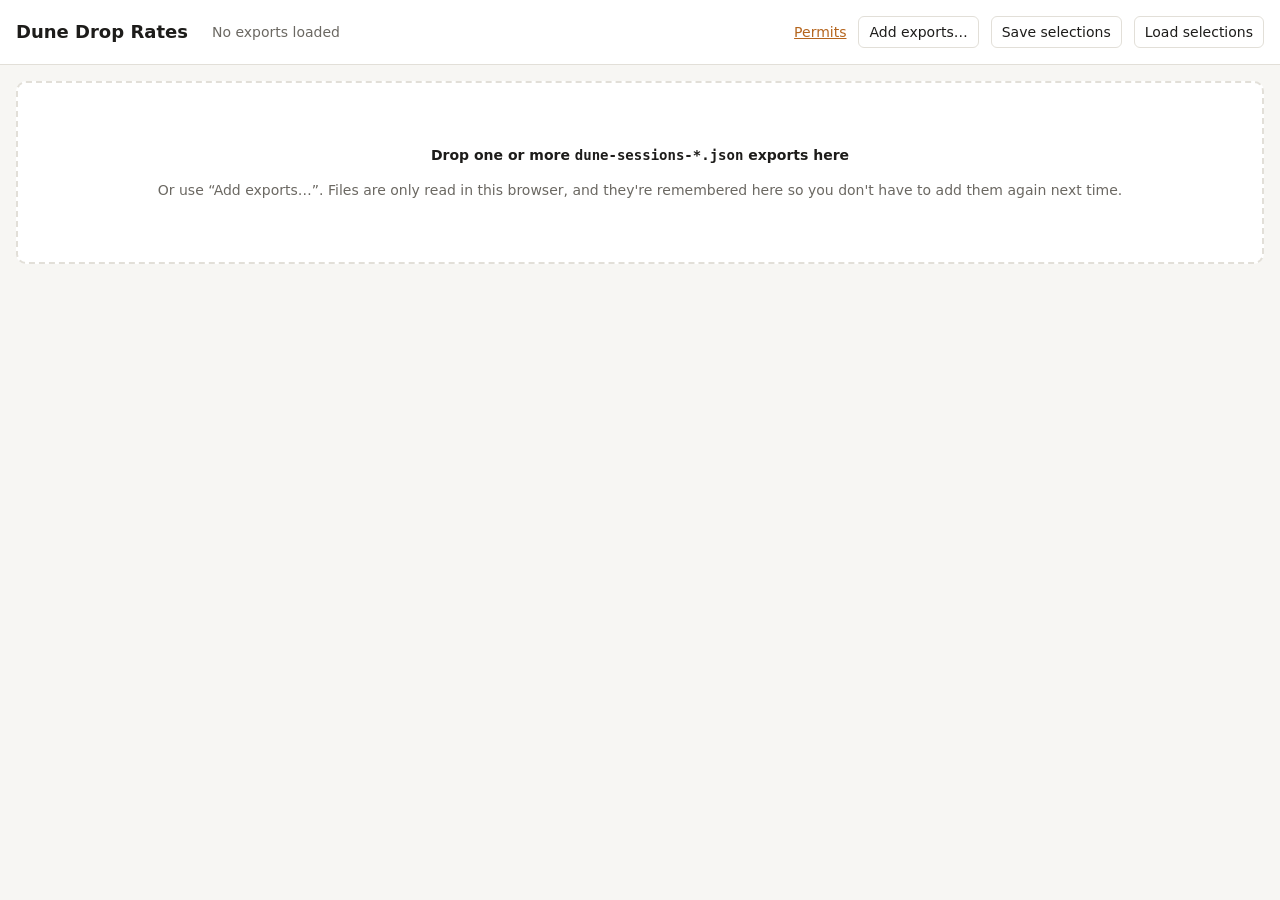
==== commit 15519790: "Add Permits page and merge tier list into master item catalog - New permits.html: load augments/blue" ====
--- a/index.html
+++ b/index.html
@@ -54,6 +54,7 @@
 tbody tr:hover { background: var(--accent-soft); }
 tr.ineligible td { color: var(--muted); }
 tr.detail td { white-space: normal; background: var(--bg); }
+td.dgn { white-space: normal; min-width: 280px; max-width: 460px; }
 tr.selected td { background: var(--accent-soft); }
 #dropTable tbody tr[data-item] { cursor: pointer; }
 .pill { display: inline-block; padding: 1px 7px; border-radius: 10px; font-size: 12px; margin: 1px 2px 1px 0; }
@@ -70,7 +71,7 @@
 .stats { display: flex; flex-wrap: wrap; gap: 10px; margin-bottom: 14px; }
 .stat { background: var(--panel); border: 1px solid var(--border); border-radius: 8px; padding: 8px 14px; min-width: 120px; }
 .stat b { display: block; font-size: 20px; }
-.loot-list { columns: 3 220px; font-size: 13px; }
+.loot-list { columns: 3 220px; font-size: 13px; position: sticky; left: 12px; max-width: calc(100vw - 80px); }
 .hidden { display: none !important; }
 
 #chartPanel .legend { display: flex; gap: 16px; font-size: 13px; color: var(--muted); margin: 4px 0 8px; }
@@ -90,6 +91,7 @@
   <h1>Dune Drop Rates</h1>
   <span id="fileInfo" class="muted">No exports loaded</span>
   <span style="flex:1"></span>
+  <a href="permits.html" style="color:var(--accent)">Permits</a>
   <input type="file" id="fileInput" accept=".json,application/json" multiple class="hidden">
   <button id="openBtn">Add exports…</button>
   <button id="exportSel" title="Save your include/exclude choices to a file">Save selections</button>
@@ -128,9 +130,10 @@
         <label>Level <select id="fLevel"></select></label>
         <label>Character <select id="fChar"></select></label>
         <label>Show <select id="fStatus">
-          <option value="eligible">Single dungeon/level</option>
+          <option value="runs">With dungeon runs</option>
           <option value="included">Included</option>
           <option value="excluded">Excluded</option>
+          <option value="mixed">Mixed dungeons/levels</option>
           <option value="all">All sessions</option>
         </select></label>
         <span style="flex:1"></span>
@@ -155,7 +158,6 @@
         <label>Dungeon <select id="dDungeon"></select></label>
         <label>Level <select id="dLevel"></select></label>
         <label><input type="search" id="dSearch" placeholder="Filter items…"></label>
-        <label><input type="checkbox" id="dCurrencies" checked> Include currencies</label>
       </div>
       <div class="stats" id="dropStats"></div>
 
@@ -214,12 +216,10 @@
   // Fixed sections from item-catalog.js, keyed by normalized name.
   const normName = n => n.replace(/[‘’]/g, "'").replace(/\s+/g, ' ').trim().toLowerCase();
   const CATALOG = window.ITEM_CATALOG || {};
+  const catalogGroups = kind => Object.entries(CATALOG[kind] || {}).map(([title, items]) => ({ title, names: Object.keys(items) }));
   const SECTIONS = [
-    { key: 'augments', title: 'Augments', groups: [{ title: null, names: CATALOG.augments || [] }] },
-    { key: 'blueprints', title: 'Blueprints', groups: [
-      { title: 'Weapons', names: CATALOG.weaponBlueprints || [] },
-      { title: 'Armor', names: CATALOG.armorBlueprints || [] },
-      { title: 'Accessories', names: CATALOG.accessoryBlueprints || [] }] },
+    { key: 'augments', title: 'Augments', groups: catalogGroups('augments') },
+    { key: 'blueprints', title: 'Blueprints', groups: catalogGroups('blueprints') },
     { key: 'other', title: 'Other', groups: [{ title: null, names: null }] }
   ];
   const catalogNames = new Set(SECTIONS.flatMap(s => s.groups.flatMap(g => (g.names || []).map(normName))));
@@ -321,16 +321,17 @@
       char: s.characterName || '(unknown)', title: s.title || '',
       runs, runCount: runs.length, mixed: keys.size > 1,
       dungeonId: keys.size === 1 ? first.dungeonId : null,
-      dungeonName: keys.size === 1 ? first.dungeonName : keys.size > 1 ? 'Mixed' : '',
+      // A mixed session lists each dungeon/level it ran, with run counts.
+      dungeonName: keys.size === 1 ? first.dungeonName : keys.size > 1
+        ? [...runs.reduce((m, r) => {
+            const lv = m.get(r.dungeonName) || new Map();
+            return m.set(r.dungeonName, lv.set(r.difficulty, (lv.get(r.difficulty) || 0) + 1));
+          }, new Map())]
+          .map(([name, lv]) => `${name} · ` + [...lv].sort((a, b) => a[0] - b[0]).map(([l, n]) => `L${l} ×${n}`).join(', ')).join(', ')
+        : '',
       level: keys.size === 1 ? first.difficulty : null,
       runSec, active: s.activeSeconds || 0,
-      share: s.activeSeconds ? runSec / s.activeSeconds : 0,
       carry: runs.some(r => r.startedBeforeSegment),
-      party: Math.max(0, ...runs.map(r => r.playerCount || 1)),
-      dailies: s.dailyCount ?? (s.dailies || []).length,
-      spec: (s.specializationXp || []).reduce((a, x) => a + x.amount, 0),
-      specNames: (s.specializationXp || []).map(x => x.name),
-      dist: (s.distanceMeters || 0) / 1000,
       loot
     };
     function add(m, id, name, amt, cur) {
@@ -394,13 +395,16 @@
     if ([...el.options].some(o => o.value === prev)) el.value = prev;
   }
   const sourceList = () => sources.map(s => [s.key, s.label]);
+  // Built from runs, so mixed sessions contribute every dungeon and level they touched.
   function dungeonList(list) {
     const m = new Map();
-    for (const s of list) if (s.dungeonId) m.set(s.dungeonId, s.dungeonName);
+    for (const s of list) for (const r of s.runs) m.set(r.dungeonId, r.dungeonName);
     return [...m].sort((a, b) => a[1].localeCompare(b[1], undefined, { numeric: true }));
   }
   function levelList(list, dungeonId) {
-    return [...new Set(list.filter(s => s.dungeonId && (!dungeonId || s.dungeonId === dungeonId)).map(s => s.level))].sort((a, b) => a - b).map(l => [String(l), 'Level ' + l]);
+    const lv = new Set();
+    for (const s of list) for (const r of s.runs) if (!dungeonId || r.dungeonId === dungeonId) lv.add(r.difficulty);
+    return [...lv].sort((a, b) => a - b).map(l => [String(l), 'Level ' + l]);
   }
   function fillSessionFilters() {
     options('#fSource', sourceList(), 'All accounts');
@@ -415,33 +419,27 @@
     const src = $('#fSource').value, dg = $('#fDungeon').value, lv = $('#fLevel').value, ch = $('#fChar').value, st = $('#fStatus').value;
     return sessions.filter(s => {
       if (src && s.source !== src) return false;
-      if (dg && s.dungeonId !== dg) return false;
-      if (lv && String(s.level) !== lv) return false;
+      if ((dg || lv) && !s.runs.some(r => (!dg || r.dungeonId === dg) && (!lv || String(r.difficulty) === lv))) return false;
       if (ch && s.char !== ch) return false;
       const t = status(s);
-      if (st === 'eligible') return t.eligible;
+      if (st === 'runs') return s.runCount > 0;
       if (st === 'included') return t.included;
-      if (st === 'excluded') return t.eligible && !t.included;
-      if (st === 'manual') return t.manual;
+      if (st === 'excluded') return s.runCount > 0 && !t.included;
+      if (st === 'mixed') return s.mixed;
       return true;
     });
   }
 
+  // Same "Dungeon · L40" form a mixed session uses for each of its parts.
+  const dungeonLabel = s => s.mixed || !s.runCount ? s.dungeonName : `${s.dungeonName} · L${s.level} ×${s.runCount}`;
   const SESS_COLS = [
     { key: 'inc', label: 'Use', get: s => status(s).included ? 1 : 0 },
     { key: 'start', label: 'Started', get: s => s.start },
     { key: 'source', label: 'Account', get: s => srcLabel(s.source) },
     { key: 'char', label: 'Character', get: s => s.char },
-    { key: 'dungeonName', label: 'Dungeon', get: s => s.dungeonName },
-    { key: 'level', label: 'Lvl', num: true, get: s => s.level ?? -1 },
+    { key: 'dungeonName', label: 'Dungeon', get: s => dungeonLabel(s) },
     { key: 'runCount', label: 'Runs', num: true, get: s => s.runCount },
-    { key: 'share', label: 'Dungeon time', num: true, get: s => s.share },
     { key: 'active', label: 'Active', num: true, get: s => s.active },
-    { key: 'dailies', label: 'Dailies', num: true, get: s => s.dailies },
-    { key: 'spec', label: 'Spec XP', num: true, get: s => s.spec },
-    { key: 'dist', label: 'Km', num: true, get: s => s.dist },
-    { key: 'party', label: 'Party', num: true, get: s => s.party },
-    { key: 'items', label: 'Item types', num: true, get: s => s.loot.size },
     { key: 'title', label: 'Title', get: s => s.title },
     { key: 'why', label: 'Notes', get: s => status(s).r.join(', ') }
   ];
@@ -480,15 +478,12 @@
         : t.included ? '<span class="pill ok">included</span>' : '<span class="pill manual">excluded</span>';
       rows.push(`<tr data-id="${esc(s.id)}" class="${t.eligible ? '' : 'ineligible'}">
         <td><input type="checkbox" ${t.included ? 'checked' : ''} ${t.eligible ? '' : 'disabled'}></td>
-        <td>${fmtDate(s.start)}</td><td>${esc(srcLabel(s.source))}</td><td>${esc(s.char)}</td><td>${esc(s.dungeonName)}</td>
-        <td class="num">${s.level ?? ''}</td><td class="num">${s.runCount}</td>
-        <td class="num">${s.runCount ? fmt(s.share * 100) + '%' : ''}</td>
-        <td class="num">${fmt(s.active / 60)}m</td><td class="num">${s.dailies || ''}</td>
-        <td class="num">${s.spec ? fmt(s.spec) : ''}</td><td class="num">${fmt(s.dist, 1)}</td>
-        <td class="num">${s.party || ''}</td><td class="num">${s.loot.size}</td>
+        <td>${fmtDate(s.start)}</td><td>${esc(srcLabel(s.source))}</td><td>${esc(s.char)}</td><td class="dgn">${esc(dungeonLabel(s))}</td>
+        <td class="num">${s.runCount}</td>
+        <td class="num">${fmt(s.active / 60)}m</td>
         <td>${esc(s.title)}</td><td>${notes}</td></tr>`);
       if (expanded.has(s.id)) {
-        const items = [...s.loot.values()].sort((a, b) => b.amount - a.amount);
+        const items = [...s.loot.values()].sort((a, b) => a.name.localeCompare(b.name, undefined, { sensitivity: 'base' }));
         rows.push(`<tr class="detail"><td colspan="${SESS_COLS.length}"><div class="loot-list">${items.map(i => `<div>${fmt(i.amount)} × ${esc(i.name)}</div>`).join('') || '<span class="muted">No loot recorded</span>'}</div></td></tr>`);
       }
     }
@@ -565,7 +560,7 @@
     return sessions.filter(s => (!src || s.source === src) && status(s).included);
   }
   $('#dDungeon').addEventListener('change', () => { $('#dLevel').value = ''; renderDrops(); });
-  ['#dSource', '#dLevel', '#dSearch', '#dCurrencies'].forEach(s => $(s).addEventListener('input', renderDrops));
+  ['#dSource', '#dLevel', '#dSearch'].forEach(s => $(s).addEventListener('input', renderDrops));
 
   function aggregate(list) {
     const items = new Map(); let runs = 0;
@@ -584,7 +579,6 @@
     if (excludedItems.has(a.id)) return false;
     const q = $('#dSearch').value.trim().toLowerCase();
     if (q && !a.name.toLowerCase().includes(q)) return false;
-    if (!$('#dCurrencies').checked && a.cur) return false;
     return true;
   }
 
@@ -621,7 +615,7 @@
       { key: 'runsPer', label: 'Runs per 1', num: true, get: a => a.perRun ? 1 / a.perRun : Infinity },
       { key: 'total', label: 'Total', num: true, get: a => a.total },
       { key: 'sessions', label: 'Sessions with drop', num: true, get: a => a.sessions },
-      { key: 'perHr', label: 'Per active hr', num: true, get: a => a.total / hours }
+      { key: 'hrsPer', label: 'Active hrs per 1', num: true, get: a => a.total ? hours / a.total : Infinity }
     ];
     if (!cols.some(c => c.key === dropSort.key)) dropSort = { key: 'perRun', dir: -1 };
     head('#dropTable', cols, dropSort, renderDrops);
@@ -631,10 +625,10 @@
     $('#dropTable tbody').innerHTML = rows.map(a => `<tr data-item="${esc(a.id)}" class="${a.id === selectedItem ? 'selected' : ''}">
       <td>${esc(a.name)}${bpPill(a.id)} ${a.cur ? '<span class="pill ok">currency</span>' : ''}</td>
       <td class="num bar" style="--w:${(a.perRun / max * 100).toFixed(1)}%"><span>${fmtPct(a.perRun * 100)}</span></td>
-      <td class="num">${a.perRun >= 1 ? '' : fmtRate(1 / a.perRun)}</td>
+      <td class="num">${fmtRate(1 / a.perRun)}</td>
       <td class="num">${fmt(a.total)}</td>
       <td class="num">${a.sessions} / ${ag.sessions} (${fmt(a.sessions / ag.sessions * 100)}%)</td>
-      <td class="num">${fmtRate(a.total / hours)}</td></tr>`).join('') || '<tr><td class="muted">No items match.</td></tr>';
+      <td class="num">${fmtRate(hours / a.total)}</td></tr>`).join('') || '<tr><td class="muted">No items match.</td></tr>';
   }
 
   function renderCompare(list) {
@@ -773,8 +767,8 @@
     hit.onmouseleave = () => { hov.setAttribute('visibility', 'hidden'); tip.classList.add('hidden'); };
 
     const dt = $('#chartData');
-    dt.querySelector('thead').innerHTML = '<tr><th>Session ended</th><th>Account</th><th>Character</th><th class="num">Level</th><th class="num">Runs</th><th class="num">This session</th><th class="num">Cumulative</th><th class="num">Moving avg</th></tr>';
-    dt.querySelector('tbody').innerHTML = pts.slice().reverse().map(p => `<tr><td>${fmtDate(p.t)}</td><td>${esc(srcLabel(p.s.source))}</td><td>${esc(p.s.char)}</td><td class="num">${p.s.level}</td><td class="num">${p.s.runCount}</td><td class="num">${fmtPct(p.own)}</td><td class="num">${fmtPct(p.cum)}</td><td class="num">${fmtPct(p.ma)}</td></tr>`).join('');
+    dt.querySelector('thead').innerHTML = '<tr><th>Session ended</th><th>Account</th><th>Character</th><th class="num">Level</th><th class="num">Runs</th><th class="num">Drops</th><th class="num">This session</th><th class="num">Cumulative</th><th class="num">Moving avg</th></tr>';
+    dt.querySelector('tbody').innerHTML = pts.slice().reverse().map(p => `<tr><td>${fmtDate(p.t)}</td><td>${esc(srcLabel(p.s.source))}</td><td>${esc(p.s.char)}</td><td class="num">${p.s.level}</td><td class="num">${p.s.runCount}</td><td class="num">${fmt(p.s.loot.get(selectedItem)?.amount || 0)}</td><td class="num">${fmtPct(p.own)}</td><td class="num">${fmtPct(p.cum)}</td><td class="num">${fmtPct(p.ma)}</td></tr>`).join('');
   }
 
   // ---------- tabs, files ----------
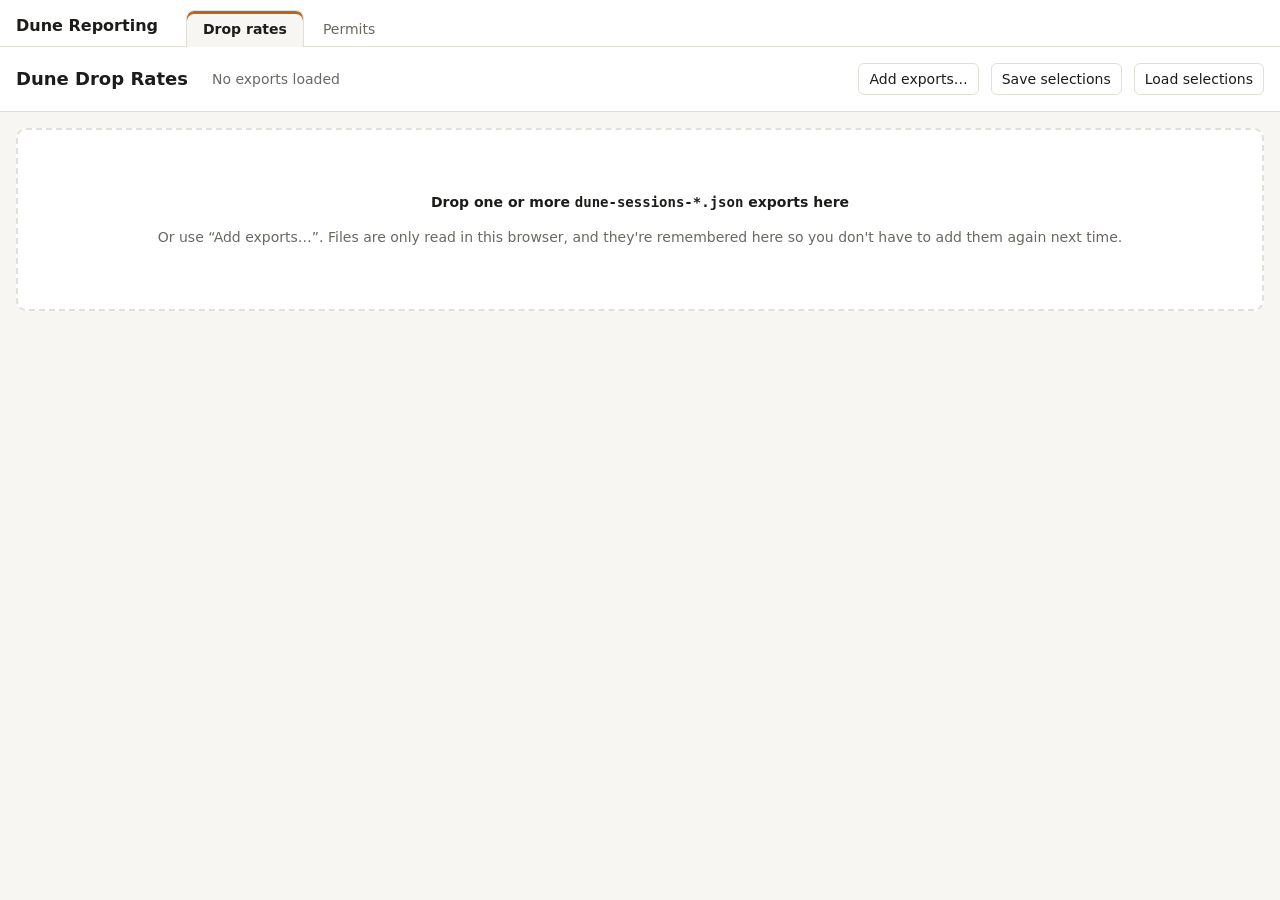
==== commit 49855910: "Add tabbed home page and move drop rates to drop-rates.html - index.html is now a home page with Dro" ====
--- a/index.html
+++ b/index.html
@@ -3,824 +3,72 @@
 <head>
 <meta charset="utf-8">
 <meta name="viewport" content="width=device-width, initial-scale=1">
-<title>Dune Drop Rates</title>
+<title>Dune Reporting</title>
 <style>
 :root {
   --bg: #f7f6f3; --panel: #ffffff; --text: #1d1c1a; --muted: #6b6862; --border: #e2dfd8;
-  --accent: #b5651d; --accent-soft: #f3e4d5; --ok: #2f7d4f; --ok-soft: #e1f1e7;
-  --bad: #a33a2b; --bad-soft: #f6e1dd; --warn: #8a6d1a; --warn-soft: #f5edd2; --bar: #d9a066;
-  --chart-surface: #fcfcfb; --grid: #e1e0d9; --axis: #c3c2b7; --axis-ink: #898781;
-  --series-1: #2a78d6; --series-2: #eb6834;
+  --accent: #b5651d; --accent-soft: #f3e4d5;
 }
 @media (prefers-color-scheme: dark) {
   :root:not([data-theme="light"]) {
     --bg: #161513; --panel: #201f1c; --text: #ece9e2; --muted: #a29e95; --border: #34322d;
-    --accent: #e0954f; --accent-soft: #3a2c1e; --ok: #6cc08f; --ok-soft: #1c3226;
-    --bad: #e2826f; --bad-soft: #3b211c; --warn: #d8b85a; --warn-soft: #352d16; --bar: #8a5a2c;
-    --chart-surface: #1a1a19; --grid: #2c2c2a; --axis: #383835; --axis-ink: #898781;
-    --series-1: #3987e5; --series-2: #d95926;
+    --accent: #e0954f; --accent-soft: #3a2c1e;
   }
 }
 :root[data-theme="dark"] {
   --bg: #161513; --panel: #201f1c; --text: #ece9e2; --muted: #a29e95; --border: #34322d;
-  --accent: #e0954f; --accent-soft: #3a2c1e; --ok: #6cc08f; --ok-soft: #1c3226;
-  --bad: #e2826f; --bad-soft: #3b211c; --warn: #d8b85a; --warn-soft: #352d16; --bar: #8a5a2c;
-  --chart-surface: #1a1a19; --grid: #2c2c2a; --axis: #383835; --axis-ink: #898781;
-  --series-1: #3987e5; --series-2: #d95926;
+  --accent: #e0954f; --accent-soft: #3a2c1e;
 }
 * { box-sizing: border-box; }
-body { margin: 0; background: var(--bg); color: var(--text); font: 14px/1.45 system-ui, -apple-system, "Segoe UI", sans-serif; }
-header { padding: 16px; border-bottom: 1px solid var(--border); background: var(--panel); display: flex; flex-wrap: wrap; gap: 12px; align-items: center; }
-h1 { font-size: 18px; margin: 0 12px 0 0; }
-h2 { font-size: 15px; margin: 0 0 8px; }
-main { padding: 16px; max-width: 1500px; margin: 0 auto; }
-button, select, input[type=number], input[type=search], input[type=text] { font: inherit; color: var(--text); background: var(--panel); border: 1px solid var(--border); border-radius: 6px; padding: 5px 10px; }
-button { cursor: pointer; }
-button:hover { border-color: var(--accent); }
-.tabs { display: flex; flex-wrap: wrap; gap: 4px; margin-bottom: 14px; }
-.tabs button.active { background: var(--accent-soft); border-color: var(--accent); }
-.muted { color: var(--muted); }
-.panel { background: var(--panel); border: 1px solid var(--border); border-radius: 8px; padding: 12px; margin-bottom: 14px; }
-.row { display: flex; flex-wrap: wrap; gap: 10px 16px; align-items: center; }
-label { display: inline-flex; gap: 6px; align-items: center; }
-#drop { border: 2px dashed var(--border); border-radius: 10px; padding: 48px 16px; text-align: center; background: var(--panel); }
-body.dragging #drop, body.dragging #addZone { border-color: var(--accent); background: var(--accent-soft); }
-#addZone { border: 2px dashed var(--border); border-radius: 8px; padding: 14px; text-align: center; margin-top: 10px; }
-.table-wrap { overflow-x: auto; background: var(--panel); border: 1px solid var(--border); border-radius: 8px; }
-table { border-collapse: collapse; width: 100%; }
-th, td { padding: 6px 10px; border-bottom: 1px solid var(--border); text-align: left; white-space: nowrap; }
-th { position: sticky; top: 0; background: var(--panel); font-weight: 600; cursor: pointer; user-select: none; }
-th.num, td.num { text-align: right; font-variant-numeric: tabular-nums; }
-tbody tr:hover { background: var(--accent-soft); }
-tr.ineligible td { color: var(--muted); }
-tr.detail td { white-space: normal; background: var(--bg); }
-td.dgn { white-space: normal; min-width: 280px; max-width: 460px; }
-tr.selected td { background: var(--accent-soft); }
-#dropTable tbody tr[data-item] { cursor: pointer; }
-.pill { display: inline-block; padding: 1px 7px; border-radius: 10px; font-size: 12px; margin: 1px 2px 1px 0; }
-.pill.ok { background: var(--ok-soft); color: var(--ok); }
-.pill.bad { background: var(--bad-soft); color: var(--bad); }
-.pill.manual { background: var(--accent-soft); color: var(--accent); }
-.pill.bp { background: var(--accent-soft); color: var(--accent); }
-.item-section { margin-bottom: 14px; }
-.item-section h2 { display: flex; flex-wrap: wrap; gap: 8px 12px; align-items: center; }
-.item-section h3 { font-size: 13px; margin: 12px 0 6px; color: var(--muted); }
-.bar { position: relative; }
-.bar span { position: relative; z-index: 1; }
-.bar::before { content: ""; position: absolute; right: 0; top: 4px; bottom: 4px; width: var(--w, 0%); background: var(--bar); opacity: .35; border-radius: 3px; }
-.stats { display: flex; flex-wrap: wrap; gap: 10px; margin-bottom: 14px; }
-.stat { background: var(--panel); border: 1px solid var(--border); border-radius: 8px; padding: 8px 14px; min-width: 120px; }
-.stat b { display: block; font-size: 20px; }
-.loot-list { columns: 3 220px; font-size: 13px; position: sticky; left: 12px; max-width: calc(100vw - 80px); }
+html, body { height: 100%; }
+body { margin: 0; display: flex; flex-direction: column; background: var(--bg); color: var(--text); font: 14px/1.45 system-ui, -apple-system, "Segoe UI", sans-serif; }
+nav { display: flex; flex-wrap: wrap; align-items: flex-end; gap: 4px 20px; padding: 10px 16px 0; background: var(--panel); border-bottom: 1px solid var(--border); }
+nav h1 { font-size: 16px; margin: 0 8px 9px 0; }
+.tabs { display: flex; gap: 2px; }
+.tabs a { display: block; padding: 8px 16px; color: var(--muted); text-decoration: none; border: 1px solid transparent; border-bottom: none; border-radius: 8px 8px 0 0; margin-bottom: -1px; }
+.tabs a:hover { color: var(--text); }
+.tabs a[aria-selected="true"] { color: var(--text); font-weight: 600; background: var(--bg); border-color: var(--border); box-shadow: inset 0 3px 0 var(--accent); }
+main { flex: 1; min-height: 0; }
+iframe { display: block; width: 100%; height: 100%; border: 0; background: var(--bg); }
 .hidden { display: none !important; }
-
-#chartPanel .legend { display: flex; gap: 16px; font-size: 13px; color: var(--muted); margin: 4px 0 8px; }
-#chartPanel .legend i { display: inline-block; width: 14px; height: 3px; border-radius: 2px; vertical-align: middle; margin-right: 6px; }
-#chartBox { position: relative; background: var(--chart-surface); border-radius: 6px; }
-#chartBox svg { display: block; width: 100%; height: 320px; }
-#chartBox text { font: 11px system-ui, sans-serif; fill: var(--axis-ink); }
-#chartBox text.end-label { font-size: 12px; fill: var(--text); }
-#tip { position: absolute; pointer-events: none; background: var(--panel); border: 1px solid var(--border); border-radius: 6px; padding: 8px 10px; font-size: 12px; box-shadow: 0 4px 14px rgba(0,0,0,.12); white-space: nowrap; }
-#tip .k { display: inline-block; width: 10px; height: 3px; border-radius: 2px; vertical-align: middle; margin-right: 6px; }
-details summary { cursor: pointer; color: var(--muted); margin-top: 8px; }
-@media (max-width: 640px) { header, main { padding: 12px 16px; } }
 </style>
 </head>
 <body>
-<header>
-  <h1>Dune Drop Rates</h1>
-  <span id="fileInfo" class="muted">No exports loaded</span>
-  <span style="flex:1"></span>
-  <a href="permits.html" style="color:var(--accent)">Permits</a>
-  <input type="file" id="fileInput" accept=".json,application/json" multiple class="hidden">
-  <button id="openBtn">Add exports…</button>
-  <button id="exportSel" title="Save your include/exclude choices to a file">Save selections</button>
-  <input type="file" id="importInput" accept=".json" class="hidden">
-  <button id="importBtn">Load selections</button>
-</header>
-<main>
-  <div id="drop">
-    <p><b>Drop one or more <code>dune-sessions-*.json</code> exports here</b></p>
-    <p class="muted">Or use “Add exports…”. Files are only read in this browser, and they're remembered here so you don't have to add them again next time.</p>
+<nav>
+  <h1>Dune Reporting</h1>
+  <div class="tabs" role="tablist">
+    <a href="#drop-rates" role="tab" data-page="drop-rates.html" title="Drop rates per dungeon and level, from session exports">Drop rates</a>
+    <a href="#permits" role="tab" data-page="permits.html" title="Crafting permits held per grade, from augments and blueprints exports">Permits</a>
   </div>
-
-  <div id="app" class="hidden">
-    <div class="tabs">
-      <button data-tab="exports">1 · Exports</button>
-      <button data-tab="sessions" class="active">2 · Pick sessions</button>
-      <button data-tab="items">3 · Items</button>
-      <button data-tab="drops">4 · Drop rates</button>
-    </div>
-
-    <section id="tab-exports" class="hidden">
-      <div class="panel">
-        <h2>Loaded exports</h2>
-        <p class="muted" style="margin-top:0">Each export is one account. Give each a name so you can tell them apart. If the same session shows up in more than one export (for example an older and newer export from the same account), the copy from the newest export is used.</p>
-        <div class="table-wrap"><table id="srcTable"><thead><tr><th>Account name</th><th>File</th><th>Exported</th><th class="num">Sessions</th><th class="num">Used</th><th>Characters</th><th></th></tr></thead><tbody></tbody></table></div>
-        <div id="addZone" class="muted">Drop more exports anywhere on the page, or use “Add exports…”.</div>
-        <p id="storeNote" class="muted"></p>
-      </div>
-    </section>
-
-    <section id="tab-sessions">
-      <p class="muted" style="margin:0 0 14px">Sessions where every run is the same dungeon and level are included automatically. Untick any row to leave it out.</p>
-      <div class="panel row">
-        <label>Account <select id="fSource"></select></label>
-        <label>Dungeon <select id="fDungeon"></select></label>
-        <label>Level <select id="fLevel"></select></label>
-        <label>Character <select id="fChar"></select></label>
-        <label>Show <select id="fStatus">
-          <option value="runs">With dungeon runs</option>
-          <option value="included">Included</option>
-          <option value="excluded">Excluded</option>
-          <option value="mixed">Mixed dungeons/levels</option>
-          <option value="all">All sessions</option>
-        </select></label>
-        <span style="flex:1"></span>
-        <button id="incAll">Include shown</button>
-        <button id="excAll">Exclude shown</button>
-      </div>
-      <div class="stats" id="sessStats"></div>
-      <div class="table-wrap"><table id="sessTable"><thead></thead><tbody></tbody></table></div>
-    </section>
-
-    <section id="tab-items" class="hidden">
-      <div class="panel row">
-        <p class="muted" style="margin:0;flex:1 1 300px">Untick an item to leave it out of the drop rates. Augments and Blueprints list only blueprint drops; the items they craft are under Other. Counts cover every loaded session.</p>
-        <label><input type="search" id="iSearch" placeholder="Filter items…"></label>
-      </div>
-      <div id="itemSections"></div>
-    </section>
-
-    <section id="tab-drops" class="hidden">
-      <div class="panel row">
-        <label>Account <select id="dSource"></select></label>
-        <label>Dungeon <select id="dDungeon"></select></label>
-        <label>Level <select id="dLevel"></select></label>
-        <label><input type="search" id="dSearch" placeholder="Filter items…"></label>
-      </div>
-      <div class="stats" id="dropStats"></div>
-
-      <div class="panel" id="chartPanel">
-        <div class="row">
-          <h2 id="chartTitle" style="margin:0">Drop rate over time</h2>
-          <span style="flex:1"></span>
-          <label>Measure <select id="cMetric">
-            <option value="rate">Drop rate (drops ÷ runs)</option>
-            <option value="sess">Sessions with a drop</option>
-          </select></label>
-          <label>Moving average over <input type="number" id="cWin" min="1" step="1" style="width:70px">
-            <select id="cUnit"><option value="sessions">sessions</option><option value="runs">runs</option><option value="days">days</option></select></label>
-        </div>
-        <div class="legend" id="chartLegend"></div>
-        <div id="chartBox"><svg id="chart" role="img"></svg><div id="tip" class="hidden"></div></div>
-        <p class="muted" id="chartNote" style="margin:8px 0 0"></p>
-        <details id="chartData"><summary>Show chart data</summary><div class="table-wrap" style="margin-top:8px;max-height:360px;overflow:auto"><table><thead></thead><tbody></tbody></table></div></details>
-      </div>
-
-      <div class="table-wrap"><table id="dropTable"><thead></thead><tbody></tbody></table></div>
-      <p class="muted">Click an item to chart it. Drop rate = total amount ÷ total runs, so an item that drops one at a time shows its chance per run; stackable items can go over 100%. “Sessions with drop” is how many included sessions had the item at all, which helps with rare drops.</p>
-    </section>
-  </div>
-</main>
-
-<script src="item-catalog.js"></script>
+</nav>
+<main id="frames"></main>
 <script>
 (() => {
-  const $ = s => document.querySelector(s);
-  const LS_OVR = 'dune-drops:overrides', LS_CHART = 'dune-drops:chart', LS_ITEMS = 'dune-drops:excludedItems';
-  const store = {
-    get(k, d) { try { const v = localStorage.getItem(k); return v ? JSON.parse(v) : d; } catch { return d; } },
-    set(k, v) { try { localStorage.setItem(k, JSON.stringify(v)); } catch {} }
-  };
-  const esc = s => String(s ?? '').replace(/[&<>"']/g, c => ({'&':'&amp;','<':'&lt;','>':'&gt;','"':'&quot;',"'":'&#39;'}[c]));
-  const fmt = (n, d = 0) => n == null || isNaN(n) ? '—' : n.toLocaleString(undefined, { minimumFractionDigits: d, maximumFractionDigits: d });
-  const fmtRate = n => n >= 100 ? fmt(n, 0) : n >= 10 ? fmt(n, 1) : fmt(n, 2);
-  const fmtPct = n => n == null || isNaN(n) ? '—' : n === 0 ? '0%' : (n >= 100 ? fmt(n, 0) : n >= 10 ? fmt(n, 1) : fmt(n, 2)) + '%';
-  const fmtDate = ms => new Date(ms).toLocaleString(undefined, { year: 'numeric', month: 'short', day: 'numeric', hour: '2-digit', minute: '2-digit' });
-  const fmtDay = ms => new Date(ms).toLocaleDateString(undefined, { month: 'short', day: 'numeric' });
+  // Each page loads in its own frame the first time its tab is opened, then stays loaded so switching
+  // tabs keeps its state. The open tab is kept in the URL hash (and remembered for the next visit).
+  const tabs = [...document.querySelectorAll('.tabs a')];
+  const frames = new Map();
+  const LS_TAB = 'dune-home:tab';
+  const remembered = () => { try { return localStorage.getItem(LS_TAB); } catch { return null; } };
 
-  let sources = [];            // { key, label, fileName, exportedAt, raw: [...sessions], used }
-  let sessions = [];
-  // Sessions the user unticked; every other single dungeon/level session is included.
-  let overrides = Object.fromEntries(Object.entries(store.get(LS_OVR, {})).filter(([, v]) => v === false));
-  let chartOpts = Object.assign({ metric: 'rate', win: 10, unit: 'sessions' }, store.get(LS_CHART, {}));
-  let sessSort = { key: 'start', dir: -1 }, dropSort = { key: 'perRun', dir: -1 };
-  let expanded = new Set(), selectedItem = null;
-  let excludedItems = new Set(store.get(LS_ITEMS, []));   // item ids left out of the drop rates
-  let itemIndex = new Map();                                // id -> { id, name, cur, bp, sessions, total }
-  const srcLabel = key => sources.find(s => s.key === key)?.label ?? '?';
-  const isBlueprint = id => id.endsWith('_schematic');
-  const bpPill = id => isBlueprint(id) ? ' <span class="pill bp">blueprint</span>' : '';
-
-  // Fixed sections from item-catalog.js, keyed by normalized name.
-  const normName = n => n.replace(/[‘’]/g, "'").replace(/\s+/g, ' ').trim().toLowerCase();
-  const CATALOG = window.ITEM_CATALOG || {};
-  const catalogGroups = kind => Object.entries(CATALOG[kind] || {}).map(([title, items]) => ({ title, names: Object.keys(items) }));
-  const SECTIONS = [
-    { key: 'augments', title: 'Augments', groups: catalogGroups('augments') },
-    { key: 'blueprints', title: 'Blueprints', groups: catalogGroups('blueprints') },
-    { key: 'other', title: 'Other', groups: [{ title: null, names: null }] }
-  ];
-  const catalogNames = new Set(SECTIONS.flatMap(s => s.groups.flatMap(g => (g.names || []).map(normName))));
-  // Only blueprint drops of listed names belong to Augments/Blueprints; the crafted items go to Other.
-  const inCatalog = it => isBlueprint(it.id) && catalogNames.has(normName(it.name));
-
-  // ---------- export storage (IndexedDB, so several large exports survive reloads) ----------
-  const idb = {
-    db: null,
-    open() {
-      return new Promise(res => {
-        try {
-          const r = indexedDB.open('dune-drops', 1);
-          r.onupgradeneeded = () => r.result.createObjectStore('exports', { keyPath: 'key' });
-          r.onsuccess = () => { this.db = r.result; res(true); };
-          r.onerror = () => res(false);
-        } catch { res(false); }
-      });
-    },
-    tx(mode, fn) {
-      return new Promise(res => {
-        if (!this.db) return res(null);
-        try {
-          const t = this.db.transaction('exports', mode), req = fn(t.objectStore('exports'));
-          t.oncomplete = () => res(req?.result ?? true); t.onerror = () => res(null);
-        } catch { res(null); }
-      });
-    },
-    all() { return this.tx('readonly', s => s.getAll()); },
-    put(v) { return this.tx('readwrite', s => s.put(v)); },
-    del(k) { return this.tx('readwrite', s => s.delete(k)); }
-  };
-
-  // ---------- loading ----------
-  function parseExport(text, fileName) {
-    let d;
-    try { d = JSON.parse(text); } catch { alert(`${fileName} is not valid JSON.`); return null; }
-    const raw = d?.data?.sessions;
-    if (!Array.isArray(raw)) { alert(`${fileName}: no data.sessions array found. Is this a Dune sessions export?`); return null; }
-    const names = new Map();
-    for (const s of raw) if (s.characterName) names.set(s.characterName, (names.get(s.characterName) || 0) + 1);
-    const top = [...names].sort((a, b) => b[1] - a[1])[0]?.[0];
-    return { exportedAt: d.exportedAt ? Date.parse(d.exportedAt) : 0, raw, defaultLabel: top || fileName.replace(/\.json$/i, '') };
+  function show(hash) {
+    const tab = tabs.find(t => t.hash === hash) || tabs.find(t => t.hash === remembered()) || tabs[0];
+    for (const t of tabs) t.setAttribute('aria-selected', String(t === tab));
+    if (!frames.has(tab.hash)) {
+      const f = document.createElement('iframe');
+      f.src = tab.dataset.page;
+      f.title = tab.textContent;
+      document.getElementById('frames').appendChild(f);
+      frames.set(tab.hash, f);
+    }
+    for (const [h, f] of frames) f.classList.toggle('hidden', h !== tab.hash);
+    document.title = `${tab.textContent} · Dune Reporting`;
+    try { localStorage.setItem(LS_TAB, tab.hash); } catch {}
+    if (location.hash !== tab.hash) history.replaceState(null, '', tab.hash);
   }
 
-  async function addFiles(files) {
-    for (const f of files) {
-      const text = await f.text();
-      const p = parseExport(text, f.name);
-      if (!p) continue;
-      const key = `${f.name}|${p.exportedAt}`;
-      const existing = sources.find(s => s.key === key);
-      const label = existing?.label ?? p.defaultLabel;
-      sources = sources.filter(s => s.key !== key);
-      sources.push({ key, label, fileName: f.name, exportedAt: p.exportedAt, raw: p.raw });
-      await idb.put({ key, label, fileName: f.name, exportedAt: p.exportedAt, text });
-    }
-    rebuild();
-  }
-
-  function rebuild() {
-    const byId = new Map();
-    for (const src of [...sources].sort((a, b) => a.exportedAt - b.exportedAt)) {
-      src.used = 0;
-      for (const s of src.raw) byId.set(s.sessionId, normalize(s, src.key));
-    }
-    sessions = [...byId.values()];
-    for (const s of sessions) sources.find(x => x.key === s.source).used++;
-    itemIndex = new Map();
-    for (const s of sessions) for (const [id, e] of s.loot) {
-      const it = itemIndex.get(id) || { id, name: e.name, cur: e.cur, sessions: 0, total: 0 };
-      it.sessions++; it.total += e.amount; itemIndex.set(id, it);
-    }
-    const total = sources.reduce((a, s) => a + s.raw.length, 0);
-    $('#fileInfo').textContent = sources.length
-      ? `${sources.length} export${sources.length > 1 ? 's' : ''} · ${sessions.length} sessions` + (total > sessions.length ? ` (${total - sessions.length} duplicates skipped)` : '')
-      : 'No exports loaded';
-    $('#drop').classList.toggle('hidden', sources.length > 0);
-    $('#app').classList.toggle('hidden', sources.length === 0);
-    if (!sources.length) return;
-    initChartInputs();
-    renderSources();
-    fillSessionFilters();
-    renderSessions();
-    renderItems();
-    renderDrops();
-  }
-
-  function normalize(s, source) {
-    const runs = s.dungeonRuns || [];
-    const keys = new Set(runs.map(r => r.dungeonId + '|' + r.difficulty));
-    const first = runs[0];
-    const loot = new Map();
-    for (const x of s.loot || []) add(loot, x.id, x.name, x.amount, false);
-    for (const x of s.currencies || []) add(loot, 'cur:' + x.id, x.name, x.amount, true);
-    const runSec = runs.reduce((a, r) => a + (r.durationSeconds || 0), 0);
-    return {
-      id: s.sessionId, source, start: s.startedAtMs, end: s.endedAtMs || s.startedAtMs,
-      char: s.characterName || '(unknown)', title: s.title || '',
-      runs, runCount: runs.length, mixed: keys.size > 1,
-      dungeonId: keys.size === 1 ? first.dungeonId : null,
-      // A mixed session lists each dungeon/level it ran, with run counts.
-      dungeonName: keys.size === 1 ? first.dungeonName : keys.size > 1
-        ? [...runs.reduce((m, r) => {
-            const lv = m.get(r.dungeonName) || new Map();
-            return m.set(r.dungeonName, lv.set(r.difficulty, (lv.get(r.difficulty) || 0) + 1));
-          }, new Map())]
-          .map(([name, lv]) => `${name} · ` + [...lv].sort((a, b) => a[0] - b[0]).map(([l, n]) => `L${l} ×${n}`).join(', ')).join(', ')
-        : '',
-      level: keys.size === 1 ? first.difficulty : null,
-      runSec, active: s.activeSeconds || 0,
-      carry: runs.some(r => r.startedBeforeSegment),
-      loot
-    };
-    function add(m, id, name, amt, cur) {
-      const e = m.get(id) || { name, amount: 0, cur };
-      e.amount += amt || 0; m.set(id, e);
-    }
-  }
-
-  // ---------- exports tab ----------
-  function renderSources() {
-    $('#srcTable tbody').innerHTML = sources.map(s => {
-      const chars = [...new Set(s.raw.map(x => x.characterName).filter(Boolean))].join(', ');
-      return `<tr data-key="${esc(s.key)}">
-        <td><input type="text" value="${esc(s.label)}" style="width:180px"></td>
-        <td>${esc(s.fileName)}</td><td>${s.exportedAt ? fmtDate(s.exportedAt) : '?'}</td>
-        <td class="num">${s.raw.length}</td><td class="num">${s.used}</td>
-        <td>${esc(chars)}</td><td><button data-remove>Remove</button></td></tr>`;
-    }).join('');
-  }
-  $('#srcTable tbody').addEventListener('change', async e => {
-    const tr = e.target.closest('tr'); if (!tr || !e.target.matches('input')) return;
-    const src = sources.find(s => s.key === tr.dataset.key);
-    src.label = e.target.value.trim() || src.fileName;
-    const all = await idb.all();
-    const rec = all?.find(r => r.key === src.key);
-    if (rec) await idb.put({ ...rec, label: src.label });
-    fillSessionFilters(); renderSessions(); renderDrops();
-  });
-  $('#srcTable tbody').addEventListener('click', async e => {
-    if (!e.target.matches('[data-remove]')) return;
-    const key = e.target.closest('tr').dataset.key;
-    if (!confirm(`Remove ${srcLabel(key)} from this page? Your session choices are kept.`)) return;
-    sources = sources.filter(s => s.key !== key);
-    await idb.del(key);
-    rebuild();
-  });
-
-  // ---------- inclusion ----------
-  function reasons(s) {
-    const r = [];
-    if (!s.runCount) r.push('No dungeon runs');
-    if (s.mixed) r.push('Mixed dungeons/levels');
-    return { r, eligible: r.length === 0 };
-  }
-  function status(s) {
-    const { r, eligible } = reasons(s);
-    if (!eligible) return { included: false, eligible, manual: false, r };
-    const o = overrides[s.id];
-    return { included: o ?? true, eligible, manual: o !== undefined, r };
-  }
-  function setOverride(ids, val) {
-    for (const id of ids) val === null || val === true ? delete overrides[id] : overrides[id] = val;
-    store.set(LS_OVR, overrides);
-    renderSessions(); renderDrops();
-  }
-
-  // ---------- sessions tab ----------
-  function options(sel, values, allLabel) {
-    const el = $(sel), prev = el.value;
-    el.innerHTML = (allLabel ? `<option value="">${esc(allLabel)}</option>` : '') + values.map(([v, l]) => `<option value="${esc(v)}">${esc(l)}</option>`).join('');
-    if ([...el.options].some(o => o.value === prev)) el.value = prev;
-  }
-  const sourceList = () => sources.map(s => [s.key, s.label]);
-  // Built from runs, so mixed sessions contribute every dungeon and level they touched.
-  function dungeonList(list) {
-    const m = new Map();
-    for (const s of list) for (const r of s.runs) m.set(r.dungeonId, r.dungeonName);
-    return [...m].sort((a, b) => a[1].localeCompare(b[1], undefined, { numeric: true }));
-  }
-  function levelList(list, dungeonId) {
-    const lv = new Set();
-    for (const s of list) for (const r of s.runs) if (!dungeonId || r.dungeonId === dungeonId) lv.add(r.difficulty);
-    return [...lv].sort((a, b) => a - b).map(l => [String(l), 'Level ' + l]);
-  }
-  function fillSessionFilters() {
-    options('#fSource', sourceList(), 'All accounts');
-    options('#fDungeon', dungeonList(sessions), 'All dungeons');
-    options('#fLevel', levelList(sessions, $('#fDungeon').value), 'All levels');
-    options('#fChar', [...new Set(sessions.map(s => s.char))].sort().map(c => [c, c]), 'All characters');
-  }
-  $('#fDungeon').addEventListener('change', () => { options('#fLevel', levelList(sessions, $('#fDungeon').value), 'All levels'); renderSessions(); });
-  ['#fSource', '#fLevel', '#fChar', '#fStatus'].forEach(s => $(s).addEventListener('change', renderSessions));
-
-  function shownSessions() {
-    const src = $('#fSource').value, dg = $('#fDungeon').value, lv = $('#fLevel').value, ch = $('#fChar').value, st = $('#fStatus').value;
-    return sessions.filter(s => {
-      if (src && s.source !== src) return false;
-      if ((dg || lv) && !s.runs.some(r => (!dg || r.dungeonId === dg) && (!lv || String(r.difficulty) === lv))) return false;
-      if (ch && s.char !== ch) return false;
-      const t = status(s);
-      if (st === 'runs') return s.runCount > 0;
-      if (st === 'included') return t.included;
-      if (st === 'excluded') return s.runCount > 0 && !t.included;
-      if (st === 'mixed') return s.mixed;
-      return true;
-    });
-  }
-
-  // Same "Dungeon · L40" form a mixed session uses for each of its parts.
-  const dungeonLabel = s => s.mixed || !s.runCount ? s.dungeonName : `${s.dungeonName} · L${s.level} ×${s.runCount}`;
-  const SESS_COLS = [
-    { key: 'inc', label: 'Use', get: s => status(s).included ? 1 : 0 },
-    { key: 'start', label: 'Started', get: s => s.start },
-    { key: 'source', label: 'Account', get: s => srcLabel(s.source) },
-    { key: 'char', label: 'Character', get: s => s.char },
-    { key: 'dungeonName', label: 'Dungeon', get: s => dungeonLabel(s) },
-    { key: 'runCount', label: 'Runs', num: true, get: s => s.runCount },
-    { key: 'active', label: 'Active', num: true, get: s => s.active },
-    { key: 'title', label: 'Title', get: s => s.title },
-    { key: 'why', label: 'Notes', get: s => status(s).r.join(', ') }
-  ];
-
-  function sortBy(list, cols, sort) {
-    const c = cols.find(c => c.key === sort.key);
-    return list.sort((a, b) => {
-      const x = c.get(a), y = c.get(b);
-      return (typeof x === 'string' ? x.localeCompare(y, undefined, { numeric: true }) : x - y) * sort.dir;
-    });
-  }
-  function head(table, cols, sort, onSort) {
-    const thead = $(table + ' thead');
-    thead.innerHTML = '<tr>' + cols.map(c => `<th data-k="${c.key}" class="${c.num ? 'num' : ''}">${esc(c.label)}${sort.key === c.key ? (sort.dir > 0 ? ' ▲' : ' ▼') : ''}</th>`).join('') + '</tr>';
-    thead.onclick = e => {
-      const k = e.target.closest('th')?.dataset.k; if (!k) return;
-      if (sort.key === k) sort.dir *= -1; else { sort.key = k; sort.dir = cols.find(c => c.key === k).num ? -1 : 1; }
-      onSort();
-    };
-  }
-
-  function renderSessions() {
-    if (!sessions.length) return;
-    const list = sortBy(shownSessions(), SESS_COLS, sessSort);
-    head('#sessTable', SESS_COLS, sessSort, renderSessions);
-    const inc = sessions.filter(s => status(s).included);
-    const groups = new Set(inc.map(s => s.dungeonId + '|' + s.level));
-    $('#sessStats').innerHTML = [
-      ['Shown', list.length], ['Included', inc.length], ['Included runs', inc.reduce((a, s) => a + s.runCount, 0)],
-      ['Dungeon/level groups', groups.size], ['Excluded by you', sessions.filter(s => status(s).manual).length]
-    ].map(([l, v]) => `<div class="stat"><span class="muted">${l}</span><b>${fmt(v)}</b></div>`).join('');
-    const rows = [];
-    for (const s of list) {
-      const t = status(s);
-      const notes = !t.eligible ? t.r.map(x => `<span class="pill bad">${esc(x)}</span>`).join('')
-        : t.included ? '<span class="pill ok">included</span>' : '<span class="pill manual">excluded</span>';
-      rows.push(`<tr data-id="${esc(s.id)}" class="${t.eligible ? '' : 'ineligible'}">
-        <td><input type="checkbox" ${t.included ? 'checked' : ''} ${t.eligible ? '' : 'disabled'}></td>
-        <td>${fmtDate(s.start)}</td><td>${esc(srcLabel(s.source))}</td><td>${esc(s.char)}</td><td class="dgn">${esc(dungeonLabel(s))}</td>
-        <td class="num">${s.runCount}</td>
-        <td class="num">${fmt(s.active / 60)}m</td>
-        <td>${esc(s.title)}</td><td>${notes}</td></tr>`);
-      if (expanded.has(s.id)) {
-        const items = [...s.loot.values()].sort((a, b) => a.name.localeCompare(b.name, undefined, { sensitivity: 'base' }));
-        rows.push(`<tr class="detail"><td colspan="${SESS_COLS.length}"><div class="loot-list">${items.map(i => `<div>${fmt(i.amount)} × ${esc(i.name)}</div>`).join('') || '<span class="muted">No loot recorded</span>'}</div></td></tr>`);
-      }
-    }
-    $('#sessTable tbody').innerHTML = rows.join('');
-  }
-  $('#sessTable tbody').addEventListener('click', e => {
-    const tr = e.target.closest('tr[data-id]'); if (!tr) return;
-    const id = tr.dataset.id;
-    if (e.target.matches('input[type=checkbox]')) { setOverride([id], e.target.checked); return; }
-    expanded.has(id) ? expanded.delete(id) : expanded.add(id);
-    renderSessions();
-  });
-  $('#incAll').onclick = () => setOverride(shownSessions().filter(s => status(s).eligible).map(s => s.id), true);
-  $('#excAll').onclick = () => setOverride(shownSessions().filter(s => status(s).eligible).map(s => s.id), false);
-
-  // ---------- items tab ----------
-  // Each group's rows, alphabetical: listed names map to their observed blueprint, or a placeholder
-  // if that blueprint hasn't dropped yet. Other holds everything else.
-  function sectionRows(section) {
-    const byName = new Map();
-    for (const it of itemIndex.values()) if (inCatalog(it)) byName.set(normName(it.name), it);
-    const alpha = (a, b) => a.name.localeCompare(b.name, undefined, { sensitivity: 'base', numeric: true })
-      || isBlueprint(b.id) - isBlueprint(a.id);
-    return section.groups.map(g => {
-      const rows = g.names
-        ? [...new Map(g.names.map(n => [normName(n), byName.get(normName(n)) || { id: null, name: n }])).values()]
-        : [...itemIndex.values()].filter(it => !inCatalog(it));
-      return { title: g.title, rows: rows.sort(alpha) };
-    });
-  }
-
-  function renderItems() {
-    const q = $('#iSearch').value.trim().toLowerCase();
-    $('#itemSections').innerHTML = SECTIONS.map(sec => {
-      const groups = sectionRows(sec);
-      const ids = groups.flatMap(g => g.rows.filter(r => r.id).map(r => r.id));
-      const inc = ids.filter(id => !excludedItems.has(id)).length;
-      const tables = groups.map(g => {
-        const rows = g.rows.filter(r => !q || r.name.toLowerCase().includes(q));
-        if (!rows.length) return '';
-        return `${g.title ? `<h3>${esc(g.title)}</h3>` : ''}<div class="table-wrap"><table>
-          <thead><tr><th>Use</th><th>Item</th><th class="num">Seen in sessions</th><th class="num">Total</th></tr></thead><tbody>
-          ${rows.map(r => r.id ? `<tr data-item="${esc(r.id)}">
-              <td><input type="checkbox" ${excludedItems.has(r.id) ? '' : 'checked'}></td>
-              <td>${esc(r.name)}${bpPill(r.id)}${r.cur ? ' <span class="pill ok">currency</span>' : ''}</td>
-              <td class="num">${fmt(r.sessions)}</td><td class="num">${fmt(r.total)}</td></tr>`
-            : `<tr class="ineligible"><td><input type="checkbox" disabled></td><td>${esc(r.name)}</td><td class="num" colspan="2">not seen yet</td></tr>`).join('')}
-          </tbody></table></div>`;
-      }).join('');
-      return `<div class="panel item-section" data-section="${sec.key}">
-        <h2>${esc(sec.title)} <span class="muted" style="font-weight:normal">${inc} of ${ids.length} included</span>
-          <span style="flex:1"></span><button data-all="1">Include all</button><button data-all="0">Exclude all</button></h2>
-        ${tables || '<p class="muted">No items match.</p>'}</div>`;
-    }).join('');
-  }
-  function setItems(ids, include) {
-    for (const id of ids) include ? excludedItems.delete(id) : excludedItems.add(id);
-    store.set(LS_ITEMS, [...excludedItems]);
-    renderItems(); renderDrops();
-  }
-  $('#iSearch').addEventListener('input', renderItems);
-  $('#itemSections').addEventListener('click', e => {
-    if (e.target.matches('input[type=checkbox]')) {
-      setItems([e.target.closest('tr').dataset.item], e.target.checked);
-    } else if (e.target.matches('button[data-all]')) {
-      const sec = SECTIONS.find(s => s.key === e.target.closest('[data-section]').dataset.section);
-      setItems(sectionRows(sec).flatMap(g => g.rows.filter(r => r.id).map(r => r.id)), e.target.dataset.all === '1');
-    }
-  });
-
-  // ---------- drops tab ----------
-  function included() {
-    const src = $('#dSource').value;
-    return sessions.filter(s => (!src || s.source === src) && status(s).included);
-  }
-  $('#dDungeon').addEventListener('change', () => { $('#dLevel').value = ''; renderDrops(); });
-  ['#dSource', '#dLevel', '#dSearch'].forEach(s => $(s).addEventListener('input', renderDrops));
-
-  function aggregate(list) {
-    const items = new Map(); let runs = 0;
-    for (const s of list) {
-      runs += s.runCount;
-      for (const [id, e] of s.loot) {
-        const a = items.get(id) || { id, name: e.name, cur: e.cur, total: 0, sessions: 0 };
-        a.total += e.amount; a.sessions++;
-        items.set(id, a);
-      }
-    }
-    for (const a of items.values()) a.perRun = a.total / runs;
-    return { items, runs, sessions: list.length };
-  }
-  function itemFilter(a) {
-    if (excludedItems.has(a.id)) return false;
-    const q = $('#dSearch').value.trim().toLowerCase();
-    if (q && !a.name.toLowerCase().includes(q)) return false;
-    return true;
-  }
-
-  function renderDrops() {
-    if (!sessions.length) return;
-    options('#dSource', sourceList(), 'All accounts');
-    const inc = included();
-    options('#dDungeon', dungeonList(inc), null);
-    options('#dLevel', [['', 'Compare all levels'], ...levelList(inc, $('#dDungeon').value)], null);
-
-    const dg = $('#dDungeon').value, lv = $('#dLevel').value;
-    const pool = inc.filter(s => s.dungeonId === dg);
-    if (!dg) {
-      $('#dropStats').innerHTML = '';
-      $('#chartPanel').classList.add('hidden');
-      $('#dropTable thead').innerHTML = '';
-      $('#dropTable tbody').innerHTML = '<tr><td class="muted">No included sessions yet. Pick some on the Sessions tab.</td></tr>';
-      return;
-    }
-    if (lv) renderLevel(pool.filter(s => String(s.level) === lv));
-    else renderCompare(pool);
-    renderChart();
-  }
-
-  function renderLevel(list) {
-    const ag = aggregate(list);
-    const hours = Math.max(list.reduce((a, s) => a + s.active, 0) / 3600, 1e-9);
-    $('#dropStats').innerHTML = [['Sessions', ag.sessions], ['Runs', ag.runs], ['Item types', ag.items.size],
-      ['Avg run', list.length ? fmt(list.reduce((a, s) => a + s.runSec, 0) / ag.runs / 60, 1) + 'm' : '—']]
-      .map(([l, v]) => `<div class="stat"><span class="muted">${l}</span><b>${typeof v === 'number' ? fmt(v) : v}</b></div>`).join('');
-    const cols = [
-      { key: 'name', label: 'Item', get: a => a.name },
-      { key: 'perRun', label: 'Drop rate', num: true, get: a => a.perRun },
-      { key: 'runsPer', label: 'Runs per 1', num: true, get: a => a.perRun ? 1 / a.perRun : Infinity },
-      { key: 'total', label: 'Total', num: true, get: a => a.total },
-      { key: 'sessions', label: 'Sessions with drop', num: true, get: a => a.sessions },
-      { key: 'hrsPer', label: 'Active hrs per 1', num: true, get: a => a.total ? hours / a.total : Infinity }
-    ];
-    if (!cols.some(c => c.key === dropSort.key)) dropSort = { key: 'perRun', dir: -1 };
-    head('#dropTable', cols, dropSort, renderDrops);
-    const rows = sortBy([...ag.items.values()].filter(itemFilter), cols, dropSort);
-    if (!rows.some(a => a.id === selectedItem)) selectedItem = rows[0]?.id ?? null;
-    const max = Math.max(...rows.map(a => a.perRun), 1e-9);
-    $('#dropTable tbody').innerHTML = rows.map(a => `<tr data-item="${esc(a.id)}" class="${a.id === selectedItem ? 'selected' : ''}">
-      <td>${esc(a.name)}${bpPill(a.id)} ${a.cur ? '<span class="pill ok">currency</span>' : ''}</td>
-      <td class="num bar" style="--w:${(a.perRun / max * 100).toFixed(1)}%"><span>${fmtPct(a.perRun * 100)}</span></td>
-      <td class="num">${fmtRate(1 / a.perRun)}</td>
-      <td class="num">${fmt(a.total)}</td>
-      <td class="num">${a.sessions} / ${ag.sessions} (${fmt(a.sessions / ag.sessions * 100)}%)</td>
-      <td class="num">${fmtRate(hours / a.total)}</td></tr>`).join('') || '<tr><td class="muted">No items match.</td></tr>';
-  }
-
-  function renderCompare(list) {
-    const levels = [...new Set(list.map(s => s.level))].sort((a, b) => a - b);
-    const per = new Map(levels.map(l => [l, aggregate(list.filter(s => s.level === l))]));
-    const all = new Map();
-    for (const [l, ag] of per) for (const a of ag.items.values()) {
-      const e = all.get(a.id) || { id: a.id, name: a.name, cur: a.cur, by: {} };
-      e.by[l] = a; all.set(a.id, e);
-    }
-    $('#dropStats').innerHTML = levels.map(l => `<div class="stat"><span class="muted">Level ${l}</span><b>${fmt(per.get(l).runs)} runs</b><span class="muted">${per.get(l).sessions} sessions</span></div>`).join('');
-    const cols = [{ key: 'name', label: 'Item', get: a => a.name },
-      ...levels.map(l => ({ key: 'L' + l, label: `Lvl ${l} drop rate`, num: true, get: a => a.by[l]?.perRun ?? 0 }))];
-    if (!cols.some(c => c.key === dropSort.key)) dropSort = { key: cols[cols.length - 1].key, dir: -1 };
-    head('#dropTable', cols, dropSort, renderDrops);
-    const rows = sortBy([...all.values()].filter(itemFilter), cols, dropSort);
-    if (!rows.some(a => a.id === selectedItem)) selectedItem = rows[0]?.id ?? null;
-    $('#dropTable tbody').innerHTML = rows.map(a => `<tr data-item="${esc(a.id)}" class="${a.id === selectedItem ? 'selected' : ''}">
-      <td>${esc(a.name)}${bpPill(a.id)} ${a.cur ? '<span class="pill ok">currency</span>' : ''}</td>
-      ${levels.map(l => { const x = a.by[l]; return `<td class="num" title="${x ? `${fmt(x.total)} total · ${x.sessions}/${per.get(l).sessions} sessions` : 'not seen'}">${x ? fmtPct(x.perRun * 100) : '<span class="muted">—</span>'}</td>`; }).join('')}
-    </tr>`).join('') || '<tr><td class="muted">No items match.</td></tr>';
-  }
-  $('#dropTable tbody').addEventListener('click', e => {
-    const tr = e.target.closest('tr[data-item]'); if (!tr) return;
-    selectedItem = tr.dataset.item;
-    document.querySelectorAll('#dropTable tbody tr').forEach(r => r.classList.toggle('selected', r === tr));
-    renderChart();
-  });
-
-  // ---------- chart: cumulative + moving average over time ----------
-  function initChartInputs() {
-    $('#cMetric').value = chartOpts.metric; $('#cWin').value = chartOpts.win; $('#cUnit').value = chartOpts.unit;
-  }
-  ['#cMetric', '#cWin', '#cUnit'].forEach(s => $(s).addEventListener('input', () => {
-    chartOpts = { metric: $('#cMetric').value, win: Math.max(1, +$('#cWin').value || 1), unit: $('#cUnit').value };
-    store.set(LS_CHART, chartOpts);
-    renderChart();
-  }));
-  window.addEventListener('resize', () => { if (!$('#tab-drops').classList.contains('hidden')) renderChart(); });
-
-  // One point per included session, in time order across every loaded account.
-  function series() {
-    const dg = $('#dDungeon').value, lv = $('#dLevel').value;
-    const list = included().filter(s => s.dungeonId === dg && (!lv || String(s.level) === lv)).sort((a, b) => a.end - b.end);
-    const rate = chartOpts.metric === 'rate';
-    const val = s => rate ? (s.loot.get(selectedItem)?.amount || 0) : (s.loot.has(selectedItem) ? 1 : 0);
-    const den = s => rate ? s.runCount : 1;
-    const DAY = 864e5;
-    let cumN = 0, cumD = 0, lo = 0, winN = 0, winD = 0, winRuns = 0;
-    return list.map((s, i) => {
-      cumN += val(s); cumD += den(s);
-      winN += val(s); winD += den(s); winRuns += s.runCount;
-      // Drop the oldest sessions until the trailing window fits.
-      const tooBig = () => chartOpts.unit === 'sessions' ? i - lo + 1 > chartOpts.win
-        : chartOpts.unit === 'runs' ? winRuns - list[lo].runCount >= chartOpts.win
-        : s.end - list[lo].end > chartOpts.win * DAY;
-      while (lo < i && tooBig()) { winN -= val(list[lo]); winD -= den(list[lo]); winRuns -= list[lo].runCount; lo++; }
-      return { s, t: s.end, cum: cumN / cumD * 100, ma: winD ? winN / winD * 100 : null, own: val(s) / den(s) * 100, winSessions: i - lo + 1 };
-    });
-  }
-
-  function niceMax(v) {
-    if (v <= 0) return 1;
-    const p = Math.pow(10, Math.floor(Math.log10(v))), n = v / p;
-    return (n <= 1 ? 1 : n <= 2 ? 2 : n <= 2.5 ? 2.5 : n <= 5 ? 5 : 10) * p;
-  }
-
-  function renderChart() {
-    const panel = $('#chartPanel'), svg = $('#chart');
-    if (!selectedItem || !$('#dDungeon').value) { panel.classList.add('hidden'); return; }
-    panel.classList.remove('hidden');
-    const pts = series();
-    const name = (itemIndex.get(selectedItem)?.name ?? selectedItem) + (isBlueprint(selectedItem) ? ' (blueprint)' : '');
-    const lv = $('#dLevel').value;
-    const where = `${$('#dDungeon').selectedOptions[0]?.text ?? ''}${lv ? ', level ' + lv : ', all levels'}`;
-    const metricLabel = chartOpts.metric === 'rate' ? 'drop rate' : 'sessions with a drop';
-    $('#chartTitle').textContent = `${name} · ${metricLabel} over time`;
-    const winLabel = `${chartOpts.win}-${chartOpts.unit.replace(/s$/, '')} moving average`;
-    $('#chartLegend').innerHTML = `<span><i style="background:var(--series-1)"></i>Cumulative (all data so far)</span><span><i style="background:var(--series-2)"></i>${esc(winLabel)}</span>`;
-    const accts = new Set(pts.map(p => p.s.source)).size;
-    $('#chartNote').textContent = `${where} · ${pts.length} sessions from ${accts} account${accts === 1 ? '' : 's'}, in the order they ended.` + (lv ? '' : ' Levels are mixed here; pick a level for a cleaner rate.');
-
-    const W = svg.clientWidth || 800, H = 320, m = { l: 56, r: 112, t: 14, b: 30 };
-    svg.setAttribute('viewBox', `0 0 ${W} ${H}`);
-    if (pts.length === 0) { svg.innerHTML = ''; return; }
-    const t0 = pts[0].t, t1 = pts[pts.length - 1].t === t0 ? t0 + 864e5 : pts[pts.length - 1].t;
-    const yMax = niceMax(Math.max(...pts.map(p => Math.max(p.cum, p.ma ?? 0))) * 1.05);
-    const x = t => m.l + (t - t0) / (t1 - t0) * (W - m.l - m.r);
-    const y = v => m.t + (1 - v / yMax) * (H - m.t - m.b);
-    const g = [];
-    for (let i = 0; i <= 4; i++) {
-      const v = yMax * i / 4;
-      g.push(`<line x1="${m.l}" x2="${W - m.r}" y1="${y(v)}" y2="${y(v)}" stroke="var(${i ? '--grid' : '--axis'})" stroke-width="1"/>`);
-      g.push(`<text x="${m.l - 8}" y="${y(v) + 4}" text-anchor="end">${fmtPct(v)}</text>`);
-    }
-    const ticks = Math.min(6, Math.max(2, Math.floor((W - m.l - m.r) / 110)));
-    for (let i = 0; i <= ticks; i++) {
-      const t = t0 + (t1 - t0) * i / ticks;
-      g.push(`<text x="${x(t)}" y="${H - 8}" text-anchor="middle">${fmtDay(t)}</text>`);
-    }
-    const path = key => pts.filter(p => p[key] != null).map((p, i) => `${i ? 'L' : 'M'}${x(p.t).toFixed(1)},${y(p[key]).toFixed(1)}`).join('');
-    g.push(`<path d="${path('ma')}" fill="none" stroke="var(--series-2)" stroke-width="2" stroke-linejoin="round" stroke-linecap="round"/>`);
-    g.push(`<path d="${path('cum')}" fill="none" stroke="var(--series-1)" stroke-width="2" stroke-linejoin="round" stroke-linecap="round"/>`);
-    // Direct labels at the line ends, nudged apart if they'd overlap.
-    const last = pts[pts.length - 1];
-    let yc = y(last.cum), ym = y(last.ma ?? 0);
-    if (Math.abs(yc - ym) < 14) { const mid = (yc + ym) / 2, up = yc <= ym ? -7 : 7; yc = mid + up; ym = mid - up; }
-    g.push(`<text class="end-label" x="${W - m.r + 8}" y="${yc + 4}">${fmtPct(last.cum)} total</text>`);
-    if (last.ma != null) g.push(`<text class="end-label" x="${W - m.r + 8}" y="${ym + 4}">${fmtPct(last.ma)} recent</text>`);
-    g.push(`<g id="hover" visibility="hidden"><line id="hx" y1="${m.t}" y2="${H - m.b}" stroke="var(--axis)" stroke-width="1"/>
-      <circle id="hc" r="4" fill="var(--series-1)" stroke="var(--chart-surface)" stroke-width="2"/>
-      <circle id="hm" r="4" fill="var(--series-2)" stroke="var(--chart-surface)" stroke-width="2"/></g>`);
-    g.push(`<rect id="hit" x="${m.l}" y="${m.t}" width="${W - m.l - m.r}" height="${H - m.t - m.b}" fill="transparent"/>`);
-    svg.innerHTML = g.join('');
-    svg.setAttribute('aria-label', `${name} ${metricLabel}: cumulative ${fmtPct(last.cum)}, ${winLabel} ${fmtPct(last.ma)}`);
-
-    const tip = $('#tip'), box = $('#chartBox');
-    const hit = svg.querySelector('#hit'), hov = svg.querySelector('#hover');
-    hit.onmousemove = e => {
-      const r = svg.getBoundingClientRect(), mx = (e.clientX - r.left) * W / r.width;
-      let best = pts[0];
-      for (const p of pts) if (Math.abs(x(p.t) - mx) < Math.abs(x(best.t) - mx)) best = p;
-      hov.setAttribute('visibility', 'visible');
-      svg.querySelector('#hx').setAttribute('x1', x(best.t)); svg.querySelector('#hx').setAttribute('x2', x(best.t));
-      svg.querySelector('#hc').setAttribute('cx', x(best.t)); svg.querySelector('#hc').setAttribute('cy', y(best.cum));
-      svg.querySelector('#hm').setAttribute('cx', x(best.t)); svg.querySelector('#hm').setAttribute('cy', y(best.ma ?? 0));
-      tip.innerHTML = `<b>${fmtDate(best.t)}</b><br><span class="muted">${esc(srcLabel(best.s.source))} · ${esc(best.s.char)} · ${best.s.runCount} run${best.s.runCount === 1 ? '' : 's'}${lv ? '' : ' · level ' + best.s.level}</span><br>
-        <span class="k" style="background:var(--series-1)"></span>Cumulative ${fmtPct(best.cum)}<br>
-        <span class="k" style="background:var(--series-2)"></span>Moving avg ${fmtPct(best.ma)} <span class="muted">(${best.winSessions} sessions)</span><br>
-        <span class="muted">This session: ${fmtPct(best.own)}</span>`;
-      tip.classList.remove('hidden');
-      const px = x(best.t) / W * r.width, tw = tip.offsetWidth;
-      tip.style.left = (px + 14 + tw > r.width ? px - 14 - tw : px + 14) + 'px';
-      tip.style.top = '10px';
-    };
-    hit.onmouseleave = () => { hov.setAttribute('visibility', 'hidden'); tip.classList.add('hidden'); };
-
-    const dt = $('#chartData');
-    dt.querySelector('thead').innerHTML = '<tr><th>Session ended</th><th>Account</th><th>Character</th><th class="num">Level</th><th class="num">Runs</th><th class="num">Drops</th><th class="num">This session</th><th class="num">Cumulative</th><th class="num">Moving avg</th></tr>';
-    dt.querySelector('tbody').innerHTML = pts.slice().reverse().map(p => `<tr><td>${fmtDate(p.t)}</td><td>${esc(srcLabel(p.s.source))}</td><td>${esc(p.s.char)}</td><td class="num">${p.s.level}</td><td class="num">${p.s.runCount}</td><td class="num">${fmt(p.s.loot.get(selectedItem)?.amount || 0)}</td><td class="num">${fmtPct(p.own)}</td><td class="num">${fmtPct(p.cum)}</td><td class="num">${fmtPct(p.ma)}</td></tr>`).join('');
-  }
-
-  // ---------- tabs, files ----------
-  document.querySelectorAll('.tabs button').forEach(b => b.onclick = () => {
-    document.querySelectorAll('.tabs button').forEach(x => x.classList.toggle('active', x === b));
-    for (const t of ['exports', 'sessions', 'items', 'drops']) $('#tab-' + t).classList.toggle('hidden', b.dataset.tab !== t);
-    if (b.dataset.tab === 'drops') renderDrops();
-  });
-  $('#openBtn').onclick = () => $('#fileInput').click();
-  $('#fileInput').onchange = e => { addFiles([...e.target.files]); e.target.value = ''; };
-  let dragDepth = 0;
-  document.addEventListener('dragenter', e => { e.preventDefault(); dragDepth++; document.body.classList.add('dragging'); });
-  document.addEventListener('dragover', e => e.preventDefault());
-  document.addEventListener('dragleave', () => { if (--dragDepth <= 0) { dragDepth = 0; document.body.classList.remove('dragging'); } });
-  document.addEventListener('drop', e => {
-    e.preventDefault(); dragDepth = 0; document.body.classList.remove('dragging');
-    const files = [...e.dataTransfer.files].filter(f => /\.json$/i.test(f.name) || f.type.includes('json'));
-    if (files.length) addFiles(files);
-  });
-
-  $('#exportSel').onclick = () => {
-    const blob = new Blob([JSON.stringify({ format: 'dune-drops.selections', version: 3, overrides, excludedItems: [...excludedItems] }, null, 2)], { type: 'application/json' });
-    const a = document.createElement('a'); a.href = URL.createObjectURL(blob); a.download = 'dune-drop-selections.json'; a.click();
-    setTimeout(() => URL.revokeObjectURL(a.href), 1000);
-  };
-  $('#importBtn').onclick = () => $('#importInput').click();
-  $('#importInput').onchange = async e => {
-    const f = e.target.files[0]; e.target.value = ''; if (!f) return;
-    try {
-      const d = JSON.parse(await f.text());
-      if (d.format !== 'dune-drops.selections') throw 0;
-      // Merge, so selections saved from several people's pages can be combined.
-      // Only exclusions matter now; older files may also hold explicit includes.
-      for (const [id, v] of Object.entries(d.overrides || {})) if (v === false) overrides[id] = false;
-      for (const id of d.excludedItems || []) excludedItems.add(id);
-      store.set(LS_OVR, overrides); store.set(LS_ITEMS, [...excludedItems]);
-      if (sessions.length) { renderSessions(); renderItems(); renderDrops(); }
-    } catch { alert('That is not a selections file saved from this page.'); }
-  };
-
-  // Restore exports added in earlier visits.
-  (async () => {
-    const ok = await idb.open();
-    $('#storeNote').textContent = ok ? 'Exports are remembered in this browser until you remove them.' : 'This browser blocked local storage, so exports must be added again after reloading.';
-    const saved = ok ? await idb.all() : null;
-    if (!saved?.length) return;
-    for (const r of saved) {
-      const p = parseExport(r.text, r.fileName);
-      if (p) sources.push({ key: r.key, label: r.label, fileName: r.fileName, exportedAt: r.exportedAt, raw: p.raw });
-    }
-    rebuild();
-  })();
+  window.addEventListener('hashchange', () => show(location.hash));
+  show(location.hash);
 })();
 </script>
 </body>
